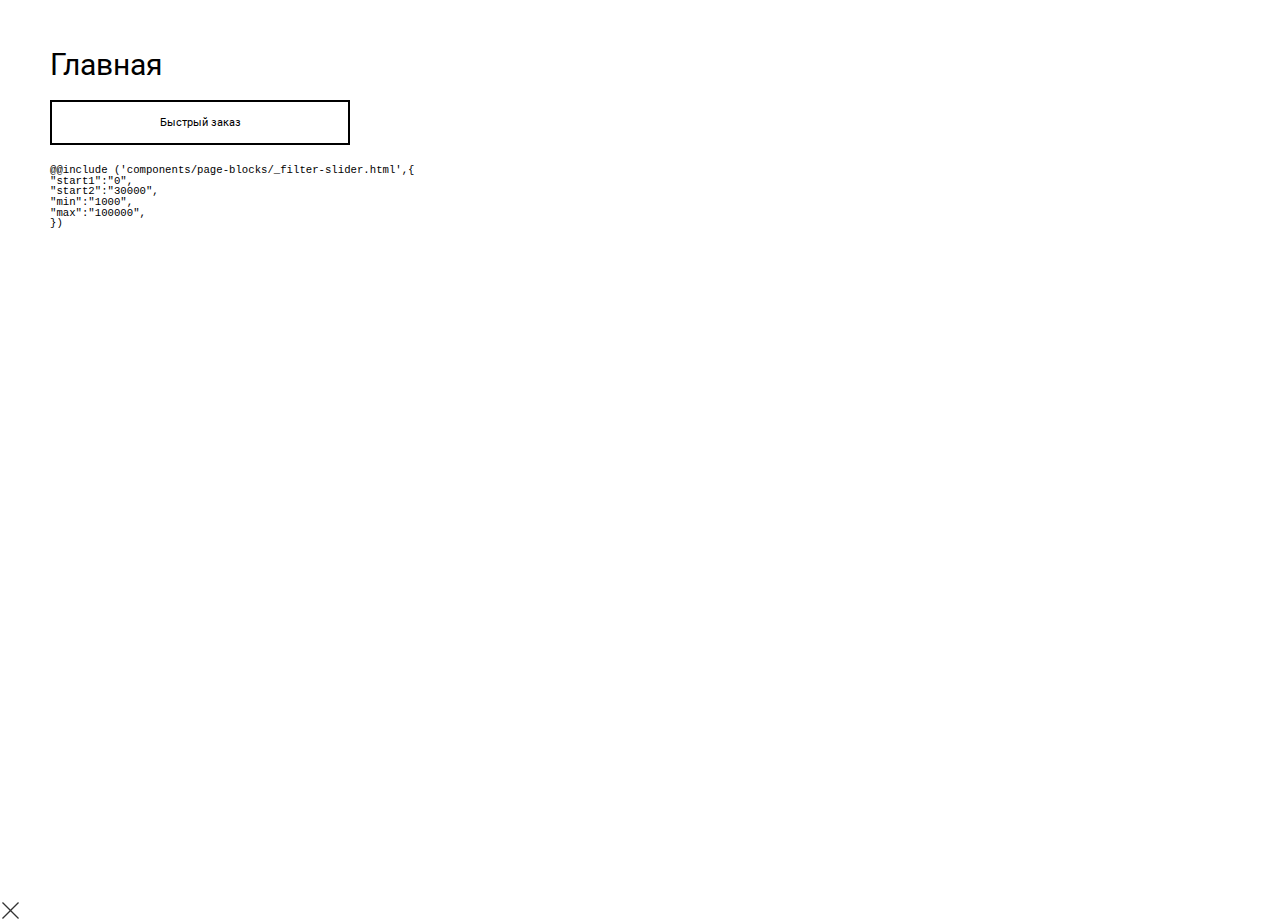
==== nav.html @ 78b5b7c9 "first commit" ====
<!DOCTYPE html>
<html lang="ru">

<head>
    <meta charset="UTF-8">
    <meta name="viewport" content="width=device-width, initial-scale=1.0">
    <meta name="description" content="">
    <meta name="keywords" content="">
    <link rel="stylesheet" href="css/libs.min.css">
    <link rel="stylesheet" href="css/style.min.css">
    <title>Главная</title>
</head>


<style>
    .wrapper a {
        font-size: 30px;
        text-transform: capitalize;
    }

    .wrapper button {
        margin-bottom: 25px;
        width: 300px;
        height: 45px;
    }
</style>

<body class="m-page">

    <div class="wrapper" style="padding: 50px;">
        <a href="index.html" style="display: block; margin-bottom: 20px;">
            Главная
        </a>




        <button style="border: 2px solid #000;margin-bottom: 20px;" data-bs-toggle="modal" data-bs-target="#quickOrder">
            Быстрый заказ
        </button>


        <code>

            @@include
            ('components/page-blocks/_filter-slider.html',{ <br>
            "start1":"0", <br>
            "start2":"30000", <br>
            "min":"1000", <br>
            "max":"100000", <br>
            })

        </code>
    </div>







    <div class="modal" id="quickOrder" aria-hidden="true">
        <div class="modal-dialog">
            <button type="button" class="modal__close" data-bs-dismiss="modal" aria-label="Close">
                <svg width="20" height="20" viewBox="0 0 20 20" fill="none" xmlns="http://www.w3.org/2000/svg">
                    <path fill-rule="evenodd" clip-rule="evenodd" d="M9.55401 10.5L2 2.94599L2.94599 2L10.5 9.55401L18.054 2L19 2.94599L11.446 10.5L19 18.054L18.054 19L10.5 11.446L2.94599 19L2 18.054L9.55401 10.5Z" fill="#333333" />
                </svg>
            </button>



        </div>
    </div>


    <!-- <div class="modal-backdrop show"></div> -->
    <!--  -->
    <script src="js/libs.min.js"></script>
    <script src="js/main.min.js"></script>

</body>

</html>
---- css/libs.min.css ----
@font-face{font-family:'swiper-icons';src:url("data:application/font-woff;charset=utf-8;base64, [base64]//wADZ2x5ZgAAAywAAADMAAAD2MHtryVoZWFkAAABbAAAADAAAAA2E2+eoWhoZWEAAAGcAAAAHwAAACQC9gDzaG10eAAAAigAAAAZAAAArgJkABFsb2NhAAAC0AAAAFoAAABaFQAUGG1heHAAAAG8AAAAHwAAACAAcABAbmFtZQAAA/gAAAE5AAACXvFdBwlwb3N0AAAFNAAAAGIAAACE5s74hXjaY2BkYGAAYpf5Hu/j+W2+MnAzMYDAzaX6QjD6/4//Bxj5GA8AuRwMYGkAPywL13jaY2BkYGA88P8Agx4j+/8fQDYfA1AEBWgDAIB2BOoAeNpjYGRgYNBh4GdgYgABEMnIABJzYNADCQAACWgAsQB42mNgYfzCOIGBlYGB0YcxjYGBwR1Kf2WQZGhhYGBiYGVmgAFGBiQQkOaawtDAoMBQxXjg/wEGPcYDDA4wNUA2CCgwsAAAO4EL6gAAeNpj2M0gyAACqxgGNWBkZ2D4/wMA+xkDdgAAAHjaY2BgYGaAYBkGRgYQiAHyGMF8FgYHIM3DwMHABGQrMOgyWDLEM1T9/w8UBfEMgLzE////P/5//f/V/xv+r4eaAAeMbAxwIUYmIMHEgKYAYjUcsDAwsLKxc3BycfPw8jEQA/[base64]/uznmfPFBNODM2K7MTQ45YEAZqGP81AmGGcF3iPqOop0r1SPTaTbVkfUe4HXj97wYE+yNwWYxwWu4v1ugWHgo3S1XdZEVqWM7ET0cfnLGxWfkgR42o2PvWrDMBSFj/IHLaF0zKjRgdiVMwScNRAoWUoH78Y2icB/yIY09An6AH2Bdu/UB+yxopYshQiEvnvu0dURgDt8QeC8PDw7Fpji3fEA4z/PEJ6YOB5hKh4dj3EvXhxPqH/SKUY3rJ7srZ4FZnh1PMAtPhwP6fl2PMJMPDgeQ4rY8YT6Gzao0eAEA409DuggmTnFnOcSCiEiLMgxCiTI6Cq5DZUd3Qmp10vO0LaLTd2cjN4fOumlc7lUYbSQcZFkutRG7g6JKZKy0RmdLY680CDnEJ+UMkpFFe1RN7nxdVpXrC4aTtnaurOnYercZg2YVmLN/d/gczfEimrE/fs/bOuq29Zmn8tloORaXgZgGa78yO9/cnXm2BpaGvq25Dv9S4E9+5SIc9PqupJKhYFSSl47+Qcr1mYNAAAAeNptw0cKwkAAAMDZJA8Q7OUJvkLsPfZ6zFVERPy8qHh2YER+3i/BP83vIBLLySsoKimrqKqpa2hp6+jq6RsYGhmbmJqZSy0sraxtbO3sHRydnEMU4uR6yx7JJXveP7WrDycAAAAAAAH//wACeNpjYGRgYOABYhkgZgJCZgZNBkYGLQZtIJsFLMYAAAw3ALgAeNolizEKgDAQBCchRbC2sFER0YD6qVQiBCv/H9ezGI6Z5XBAw8CBK/m5iQQVauVbXLnOrMZv2oLdKFa8Pjuru2hJzGabmOSLzNMzvutpB3N42mNgZGBg4GKQYzBhYMxJLMlj4GBgAYow/P/PAJJhLM6sSoWKfWCAAwDAjgbRAAB42mNgYGBkAIIbCZo5IPrmUn0hGA0AO8EFTQAA");font-weight:400;font-style:normal}:root{--swiper-theme-color: #007aff}.swiper{margin-left:auto;margin-right:auto;position:relative;overflow:hidden;list-style:none;padding:0;z-index:1}.swiper-vertical>.swiper-wrapper{flex-direction:column}.swiper-wrapper{position:relative;width:100%;height:100%;z-index:1;display:flex;transition-property:transform;box-sizing:content-box}.swiper-android .swiper-slide,.swiper-wrapper{transform:translate3d(0px, 0, 0)}.swiper-pointer-events{touch-action:pan-y}.swiper-pointer-events.swiper-vertical{touch-action:pan-x}.swiper-slide{flex-shrink:0;width:100%;height:100%;position:relative;transition-property:transform}.swiper-slide-invisible-blank{visibility:hidden}.swiper-autoheight,.swiper-autoheight .swiper-slide{height:auto}.swiper-autoheight .swiper-wrapper{align-items:flex-start;transition-property:transform, height}.swiper-backface-hidden .swiper-slide{transform:translateZ(0);-webkit-backface-visibility:hidden;backface-visibility:hidden}.swiper-3d,.swiper-3d.swiper-css-mode .swiper-wrapper{perspective:1200px}.swiper-3d .swiper-wrapper,.swiper-3d .swiper-slide,.swiper-3d .swiper-slide-shadow,.swiper-3d .swiper-slide-shadow-left,.swiper-3d .swiper-slide-shadow-right,.swiper-3d .swiper-slide-shadow-top,.swiper-3d .swiper-slide-shadow-bottom,.swiper-3d .swiper-cube-shadow{transform-style:preserve-3d}.swiper-3d .swiper-slide-shadow,.swiper-3d .swiper-slide-shadow-left,.swiper-3d .swiper-slide-shadow-right,.swiper-3d .swiper-slide-shadow-top,.swiper-3d .swiper-slide-shadow-bottom{position:absolute;left:0;top:0;width:100%;height:100%;pointer-events:none;z-index:10}.swiper-3d .swiper-slide-shadow{background:rgba(0,0,0,0.15)}.swiper-3d .swiper-slide-shadow-left{background-image:linear-gradient(to left, rgba(0,0,0,0.5), rgba(0,0,0,0))}.swiper-3d .swiper-slide-shadow-right{background-image:linear-gradient(to right, rgba(0,0,0,0.5), rgba(0,0,0,0))}.swiper-3d .swiper-slide-shadow-top{background-image:linear-gradient(to top, rgba(0,0,0,0.5), rgba(0,0,0,0))}.swiper-3d .swiper-slide-shadow-bottom{background-image:linear-gradient(to bottom, rgba(0,0,0,0.5), rgba(0,0,0,0))}.swiper-css-mode>.swiper-wrapper{overflow:auto;scrollbar-width:none;-ms-overflow-style:none}.swiper-css-mode>.swiper-wrapper::-webkit-scrollbar{display:none}.swiper-css-mode>.swiper-wrapper>.swiper-slide{scroll-snap-align:start start}.swiper-horizontal.swiper-css-mode>.swiper-wrapper{scroll-snap-type:x mandatory}.swiper-vertical.swiper-css-mode>.swiper-wrapper{scroll-snap-type:y mandatory}.swiper-centered>.swiper-wrapper::before{content:'';flex-shrink:0;order:9999}.swiper-centered.swiper-horizontal>.swiper-wrapper>.swiper-slide:first-child{margin-inline-start:var(--swiper-centered-offset-before)}.swiper-centered.swiper-horizontal>.swiper-wrapper::before{height:100%;min-height:1px;width:var(--swiper-centered-offset-after)}.swiper-centered.swiper-vertical>.swiper-wrapper>.swiper-slide:first-child{margin-block-start:var(--swiper-centered-offset-before)}.swiper-centered.swiper-vertical>.swiper-wrapper::before{width:100%;min-width:1px;height:var(--swiper-centered-offset-after)}.swiper-centered>.swiper-wrapper>.swiper-slide{scroll-snap-align:center center}.swiper-virtual .swiper-slide{-webkit-backface-visibility:hidden;transform:translateZ(0)}.swiper-virtual.swiper-css-mode .swiper-wrapper::after{content:'';position:absolute;left:0;top:0;pointer-events:none}.swiper-virtual.swiper-css-mode.swiper-horizontal .swiper-wrapper::after{height:1px;width:var(--swiper-virtual-size)}.swiper-virtual.swiper-css-mode.swiper-vertical .swiper-wrapper::after{width:1px;height:var(--swiper-virtual-size)}:root{--swiper-navigation-size: 44px}.swiper-button-prev,.swiper-button-next{position:absolute;top:50%;width:calc(var(--swiper-navigation-size) / 44 * 27);height:var(--swiper-navigation-size);margin-top:calc(0px - (var(--swiper-navigation-size) / 2));z-index:10;cursor:pointer;display:flex;align-items:center;justify-content:center;color:var(--swiper-navigation-color, var(--swiper-theme-color))}.swiper-button-prev.swiper-button-disabled,.swiper-button-next.swiper-button-disabled{opacity:0.35;cursor:auto;pointer-events:none}.swiper-button-prev:after,.swiper-button-next:after{font-family:swiper-icons;font-size:var(--swiper-navigation-size);text-transform:none !important;letter-spacing:0;text-transform:none;font-variant:initial;line-height:1}.swiper-button-prev,.swiper-rtl .swiper-button-next{left:10px;right:auto}.swiper-button-prev:after,.swiper-rtl .swiper-button-next:after{content:'prev'}.swiper-button-next,.swiper-rtl .swiper-button-prev{right:10px;left:auto}.swiper-button-next:after,.swiper-rtl .swiper-button-prev:after{content:'next'}.swiper-button-lock{display:none}.swiper-pagination{position:absolute;text-align:center;transition:300ms opacity;transform:translate3d(0, 0, 0);z-index:10}.swiper-pagination.swiper-pagination-hidden{opacity:0}.swiper-pagination-fraction,.swiper-pagination-custom,.swiper-horizontal>.swiper-pagination-bullets,.swiper-pagination-bullets.swiper-pagination-horizontal{bottom:10px;left:0;width:100%}.swiper-pagination-bullets-dynamic{overflow:hidden;font-size:0}.swiper-pagination-bullets-dynamic .swiper-pagination-bullet{transform:scale(0.33);position:relative}.swiper-pagination-bullets-dynamic .swiper-pagination-bullet-active{transform:scale(1)}.swiper-pagination-bullets-dynamic .swiper-pagination-bullet-active-main{transform:scale(1)}.swiper-pagination-bullets-dynamic .swiper-pagination-bullet-active-prev{transform:scale(0.66)}.swiper-pagination-bullets-dynamic .swiper-pagination-bullet-active-prev-prev{transform:scale(0.33)}.swiper-pagination-bullets-dynamic .swiper-pagination-bullet-active-next{transform:scale(0.66)}.swiper-pagination-bullets-dynamic .swiper-pagination-bullet-active-next-next{transform:scale(0.33)}.swiper-pagination-bullet{width:var(--swiper-pagination-bullet-width, var(--swiper-pagination-bullet-size, 8px));height:var(--swiper-pagination-bullet-height, var(--swiper-pagination-bullet-size, 8px));display:inline-block;border-radius:50%;background:var(--swiper-pagination-bullet-inactive-color, #000);opacity:var(--swiper-pagination-bullet-inactive-opacity, 0.2)}button.swiper-pagination-bullet{border:none;margin:0;padding:0;box-shadow:none;-webkit-appearance:none;appearance:none}.swiper-pagination-clickable .swiper-pagination-bullet{cursor:pointer}.swiper-pagination-bullet:only-child{display:none !important}.swiper-pagination-bullet-active{opacity:var(--swiper-pagination-bullet-opacity, 1);background:var(--swiper-pagination-color, var(--swiper-theme-color))}.swiper-vertical>.swiper-pagination-bullets,.swiper-pagination-vertical.swiper-pagination-bullets{right:10px;top:50%;transform:translate3d(0px, -50%, 0)}.swiper-vertical>.swiper-pagination-bullets .swiper-pagination-bullet,.swiper-pagination-vertical.swiper-pagination-bullets .swiper-pagination-bullet{margin:var(--swiper-pagination-bullet-vertical-gap, 6px) 0;display:block}.swiper-vertical>.swiper-pagination-bullets.swiper-pagination-bullets-dynamic,.swiper-pagination-vertical.swiper-pagination-bullets.swiper-pagination-bullets-dynamic{top:50%;transform:translateY(-50%);width:8px}.swiper-vertical>.swiper-pagination-bullets.swiper-pagination-bullets-dynamic .swiper-pagination-bullet,.swiper-pagination-vertical.swiper-pagination-bullets.swiper-pagination-bullets-dynamic .swiper-pagination-bullet{display:inline-block;transition:200ms transform, 200ms top}.swiper-horizontal>.swiper-pagination-bullets .swiper-pagination-bullet,.swiper-pagination-horizontal.swiper-pagination-bullets .swiper-pagination-bullet{margin:0 var(--swiper-pagination-bullet-horizontal-gap, 4px)}.swiper-horizontal>.swiper-pagination-bullets.swiper-pagination-bullets-dynamic,.swiper-pagination-horizontal.swiper-pagination-bullets.swiper-pagination-bullets-dynamic{left:50%;transform:translateX(-50%);white-space:nowrap}.swiper-horizontal>.swiper-pagination-bullets.swiper-pagination-bullets-dynamic .swiper-pagination-bullet,.swiper-pagination-horizontal.swiper-pagination-bullets.swiper-pagination-bullets-dynamic .swiper-pagination-bullet{transition:200ms transform, 200ms left}.swiper-horizontal.swiper-rtl>.swiper-pagination-bullets-dynamic .swiper-pagination-bullet{transition:200ms transform, 200ms right}.swiper-pagination-progressbar{background:rgba(0,0,0,0.25);position:absolute}.swiper-pagination-progressbar .swiper-pagination-progressbar-fill{background:var(--swiper-pagination-color, var(--swiper-theme-color));position:absolute;left:0;top:0;width:100%;height:100%;transform:scale(0);transform-origin:left top}.swiper-rtl .swiper-pagination-progressbar .swiper-pagination-progressbar-fill{transform-origin:right top}.swiper-horizontal>.swiper-pagination-progressbar,.swiper-pagination-progressbar.swiper-pagination-horizontal,.swiper-vertical>.swiper-pagination-progressbar.swiper-pagination-progressbar-opposite,.swiper-pagination-progressbar.swiper-pagination-vertical.swiper-pagination-progressbar-opposite{width:100%;height:4px;left:0;top:0}.swiper-vertical>.swiper-pagination-progressbar,.swiper-pagination-progressbar.swiper-pagination-vertical,.swiper-horizontal>.swiper-pagination-progressbar.swiper-pagination-progressbar-opposite,.swiper-pagination-progressbar.swiper-pagination-horizontal.swiper-pagination-progressbar-opposite{width:4px;height:100%;left:0;top:0}.swiper-pagination-lock{display:none}.swiper-scrollbar{border-radius:10px;position:relative;-ms-touch-action:none;background:rgba(0,0,0,0.1)}.swiper-horizontal>.swiper-scrollbar{position:absolute;left:1%;bottom:3px;z-index:50;height:5px;width:98%}.swiper-vertical>.swiper-scrollbar{position:absolute;right:3px;top:1%;z-index:50;width:5px;height:98%}.swiper-scrollbar-drag{height:100%;width:100%;position:relative;background:rgba(0,0,0,0.5);border-radius:10px;left:0;top:0}.swiper-scrollbar-cursor-drag{cursor:move}.swiper-scrollbar-lock{display:none}.swiper-zoom-container{width:100%;height:100%;display:flex;justify-content:center;align-items:center;text-align:center}.swiper-zoom-container>img,.swiper-zoom-container>svg,.swiper-zoom-container>canvas{max-width:100%;max-height:100%;object-fit:contain}.swiper-slide-zoomed{cursor:move}.swiper-lazy-preloader{width:42px;height:42px;position:absolute;left:50%;top:50%;margin-left:-21px;margin-top:-21px;z-index:10;transform-origin:50%;box-sizing:border-box;border:4px solid var(--swiper-preloader-color, var(--swiper-theme-color));border-radius:50%;border-top-color:transparent}.swiper-slide-visible .swiper-lazy-preloader{animation:swiper-preloader-spin 1s infinite linear}.swiper-lazy-preloader-white{--swiper-preloader-color: #fff}.swiper-lazy-preloader-black{--swiper-preloader-color: #000}@keyframes swiper-preloader-spin{0%{transform:rotate(0deg)}100%{transform:rotate(360deg)}}.swiper .swiper-notification{position:absolute;left:0;top:0;pointer-events:none;opacity:0;z-index:-1000}.swiper-free-mode>.swiper-wrapper{transition-timing-function:ease-out;margin:0 auto}.swiper-grid>.swiper-wrapper{flex-wrap:wrap}.swiper-grid-column>.swiper-wrapper{flex-wrap:wrap;flex-direction:column}.swiper-fade.swiper-free-mode .swiper-slide{transition-timing-function:ease-out}.swiper-fade .swiper-slide{pointer-events:none;transition-property:opacity}.swiper-fade .swiper-slide .swiper-slide{pointer-events:none}.swiper-fade .swiper-slide-active,.swiper-fade .swiper-slide-active .swiper-slide-active{pointer-events:auto}.swiper-cube{overflow:visible}.swiper-cube .swiper-slide{pointer-events:none;-webkit-backface-visibility:hidden;backface-visibility:hidden;z-index:1;visibility:hidden;transform-origin:0 0;width:100%;height:100%}.swiper-cube .swiper-slide .swiper-slide{pointer-events:none}.swiper-cube.swiper-rtl .swiper-slide{transform-origin:100% 0}.swiper-cube .swiper-slide-active,.swiper-cube .swiper-slide-active .swiper-slide-active{pointer-events:auto}.swiper-cube .swiper-slide-active,.swiper-cube .swiper-slide-next,.swiper-cube .swiper-slide-prev,.swiper-cube .swiper-slide-next+.swiper-slide{pointer-events:auto;visibility:visible}.swiper-cube .swiper-slide-shadow-top,.swiper-cube .swiper-slide-shadow-bottom,.swiper-cube .swiper-slide-shadow-left,.swiper-cube .swiper-slide-shadow-right{z-index:0;-webkit-backface-visibility:hidden;backface-visibility:hidden}.swiper-cube .swiper-cube-shadow{position:absolute;left:0;bottom:0px;width:100%;height:100%;opacity:0.6;z-index:0}.swiper-cube .swiper-cube-shadow:before{content:'';background:#000;position:absolute;left:0;top:0;bottom:0;right:0;filter:blur(50px)}.swiper-flip{overflow:visible}.swiper-flip .swiper-slide{pointer-events:none;-webkit-backface-visibility:hidden;backface-visibility:hidden;z-index:1}.swiper-flip .swiper-slide .swiper-slide{pointer-events:none}.swiper-flip .swiper-slide-active,.swiper-flip .swiper-slide-active .swiper-slide-active{pointer-events:auto}.swiper-flip .swiper-slide-shadow-top,.swiper-flip .swiper-slide-shadow-bottom,.swiper-flip .swiper-slide-shadow-left,.swiper-flip .swiper-slide-shadow-right{z-index:0;-webkit-backface-visibility:hidden;backface-visibility:hidden}.swiper-creative .swiper-slide{-webkit-backface-visibility:hidden;backface-visibility:hidden;overflow:hidden;transition-property:transform, opacity, height}.swiper-cards{overflow:visible}.swiper-cards .swiper-slide{transform-origin:center bottom;-webkit-backface-visibility:hidden;backface-visibility:hidden;overflow:hidden}

/*# sourceMappingURL=../sourcemaps/libs.min.css.map */
---- css/style.min.css ----
@font-face{font-family:Roboto;src:url(../fonts/Roboto-Light.woff) format("woff"),url(../fonts/Roboto-Light.woff2) format("woff2");font-weight:300;font-style:normal;font-display:swap}@font-face{font-family:Roboto;src:url(../fonts/Roboto-Regular.woff) format("woff"),url(../fonts/Roboto-Regular.woff2) format("woff2");font-weight:400;font-style:normal;font-display:swap}@font-face{font-family:Roboto;src:url(../fonts/Roboto-Medium.woff) format("woff"),url(../fonts/Roboto-Medium.woff2) format("woff2");font-weight:500;font-style:normal;font-display:swap}@font-face{font-family:Roboto;src:url(../fonts/Roboto-Bold.woff) format("woff"),url(../fonts/Roboto-Bold.woff2) format("woff2");font-weight:700;font-style:normal;font-display:swap}*,::after,::before{margin:0;padding:0;-webkit-box-sizing:border-box;box-sizing:border-box;-webkit-font-smoothing:antialiased!important;-webkit-tap-highlight-color:transparent;outline:0!important}h1,h2,h3,h4,h5,h6{font-weight:400}a,body,div,form,h1,h2,h3,h4,h5,li,p,ul{margin:0;padding:0;border:0;text-decoration:none;line-height:1}button,input,textarea{outline:0!important;-webkit-transition:.125s;-o-transition:.125s;transition:.125s;font-family:inherit}input:active,input[type=checkbox]:focus,input[type=file]:focus,input[type=radio]:focus,input[type=text]:focus{outline:0!important}::-webkit-input-placeholder{color:#222}::-moz-placeholder{color:#222}:-moz-placeholder{color:#222}:-ms-input-placeholder{color:#222}input::-webkit-inner-spin-button,input::-webkit-outer-spin-button{-webkit-appearance:none;margin:0}input[type=number]{-moz-appearance:textfield}html{height:100%;scroll-behavior:smooth;width:100%}svg{-ms-flex-negative:0;flex-shrink:0}path,svg{-webkit-transition:.125s;-o-transition:.125s;transition:.125s}a{color:inherit;text-decoration:none;-webkit-transition:125ms;-o-transition:125ms;transition:125ms}a:focus,a:hover{text-decoration:none!important}li,ul{margin:0;padding:0;list-style:none}i{line-height:100%}fieldset{min-width:0;padding:0;margin:0;border:0}button{cursor:pointer;border:none;outline:0;-webkit-box-sizing:border-box;box-sizing:border-box;-webkit-transition:125ms;-o-transition:125ms;transition:125ms;background-color:inherit;font-size:1em}.swiper-button-next,.swiper-button-prev{z-index:2}.swiper-button-next::after,.swiper-button-prev::after{display:none}img{-webkit-user-select:none;-moz-user-select:none;-o-user-select:none;-ms-user-select:none;user-select:none}html.fixed-body{overflow-y:hidden}.wrapper{min-height:100vh;display:-webkit-box;display:-ms-flexbox;display:flex;-webkit-box-orient:vertical;-webkit-box-direction:normal;-ms-flex-direction:column;flex-direction:column;-ms-flex-negative:0;flex-shrink:0}.content{-webkit-box-flex:1;-ms-flex-positive:1;flex-grow:1;display:-webkit-box;display:-ms-flexbox;display:flex;-webkit-box-orient:vertical;-webkit-box-direction:normal;-ms-flex-direction:column;flex-direction:column;width:100%}.m-page{width:calc(100vw - (100vw - 100%));overflow-x:hidden;font-family:Roboto,sans-serif;font-weight:400;color:#000;font-size:calc(1920px * (16 / 1920))}@media screen and (max-width:1920px){.m-page{font-size:calc(100vw * (16 / 1920))}}.m-page.fixed-body,.m-page.fixed-body2{overflow-y:hidden;padding-right:var(--scrollWidth)}.container{max-width:1920px;width:100%;margin:0 auto;padding:0 4.75em}a:hover{color:#e0812a}@media screen and (max-width:992px){.m-page{font-size:calc(100vw * (16 / 768))}.container{padding:0 1.125em}}@media screen and (max-width:576px){.m-page{font-size:calc(100vw * (16 / 360))}.container{padding:0 .44em}}.text34{font-size:2.125em;line-height:124%}.text20{font-size:1.25em;line-height:120%}.text19{font-size:1.1875em;line-height:120%}.text18{font-size:1.125em;line-height:120%}.text17{font-size:1.0625em;line-height:120%}.text16{font-size:1em;line-height:150%}.text15{font-size:.9375em;line-height:120%}.text14{font-size:.875em;line-height:143%}.text13{font-size:.8125em;line-height:120%}.text12{font-size:.75em;line-height:120%}.text11{font-size:.6875em;line-height:120%}.text10{font-size:.625em;line-height:120%}.extra-bold-text{font-weight:800}.bold-text{font-weight:700}.semi-bold-text{font-weight:600}.medium-text{font-weight:500}.regular-text{font-weight:400}.light-text{font-weight:300}.m-btn{display:-webkit-box;display:-ms-flexbox;display:flex;-webkit-box-align:center;-ms-flex-align:center;align-items:center;-webkit-box-pack:center;-ms-flex-pack:center;justify-content:center;-webkit-transition:.225s ease-out;-o-transition:.225s ease-out;transition:.225s ease-out;padding:0 2em;height:3.75em;font-weight:500;border-radius:.75em}.m-btn:focus{-webkit-box-shadow:none;box-shadow:none}.m-btn span{font-size:1.125em;line-height:111%}.m-btn-primary{background-color:#e0812a;color:#fff}.m-btn-primary:hover{background-color:#bc681b;color:#fff}.m-btn-gray{background-color:#dbdbdb;color:#fff}.m-btn-gray:hover{background-color:#c2c2c2;color:#fff}.fg{position:relative;margin:0}.fg input{border-radius:1em;border:1px solid #f5f5f5;padding:0 1.25em;height:4em;width:100%;font-size:.75em;background-color:#f5f5f5;color:#000}.fg input::-webkit-input-placeholder{color:rgba(62,50,50,.75)}.fg input::-moz-placeholder{color:rgba(62,50,50,.75)}.fg input:-ms-input-placeholder{color:rgba(62,50,50,.75)}.fg input::-ms-input-placeholder{color:rgba(62,50,50,.75)}.fg input::placeholder{color:rgba(62,50,50,.75)}.fg input:focus{border-color:#e0812a}.check{position:relative}.check input{position:absolute;opacity:0;width:100%;height:100%;left:0;top:0;z-index:2;cursor:pointer}.check input:checked+label::before{border:3px solid #fff}.check input:disabled+label{color:#aaa;pointer-events:none}.check label{padding-left:40px;position:relative;min-height:20px;font-size:14px;line-height:20px;cursor:pointer}.check label:before{content:'';position:absolute;z-index:1;border-radius:2px;background:rgba(255,255,255,.01);border:1px solid rgba(255,255,255,.45);width:20px;height:20px;left:0;top:50%;-webkit-transform:translateY(-50%);-ms-transform:translateY(-50%);transform:translateY(-50%);-webkit-transition:.1s;-o-transition:.1s;transition:.1s}@media screen and (max-width:992px){.text21-tablet{font-size:1.3125em}.text20-tablet{font-size:1.25em}.text19-tablet{font-size:1.1875em}.text18-tablet{font-size:1.125em}.text17-tablet{font-size:1.0625em}.text16-tablet{font-size:1em}.text15-tablet{font-size:.9375em}.text14-tablet{font-size:.875em}.text13-tablet{font-size:.8125em}.text12-tablet{font-size:.75em}.text11-tablet{font-size:.6875em}.text10-tablet{font-size:.625em}.text8-tablet{font-size:.5em}.fg input{font-size:.5em;height:3.75em}}.m-backdrop{position:relative}.m-backdrop:after{content:'';position:absolute;top:0;left:0;width:100%;height:100%;background:rgba(0,0,0,.2);pointer-events:none;border-radius:inherit}._scale-img{overflow:hidden}._scale-img:hover img{-webkit-transform:scale(1.05);-ms-transform:scale(1.05);transform:scale(1.05)}._scale-img img{-webkit-transition:.6s;-o-transition:.6s;transition:.6s}.breadcrumbs{margin-top:60px}.breadcrumbs__item{font-size:16px;line-height:110%;position:relative;font-weight:400;display:inline}.breadcrumbs__item:last-child{font-weight:600}.breadcrumbs__item:not(:first-child){margin-left:24px}.breadcrumbs__item:not(:first-child):before{content:'';position:absolute;z-index:1;width:3.51px;height:3.51px;background-color:#e0812a;border-radius:1px;-webkit-transform:rotate(-45deg);-ms-transform:rotate(-45deg);transform:rotate(-45deg);top:7px;right:100%;margin-right:10px}.modal-backdrop.show{opacity:.7}.header{padding:2.81em 0}.header__inner{display:-webkit-box;display:-ms-flexbox;display:flex;-webkit-box-align:center;-ms-flex-align:center;align-items:center;-webkit-box-pack:justify;-ms-flex-pack:justify;justify-content:space-between}.header__logo{display:block;width:10.88em}.header__logo img{width:100%;display:block}.header .m-search{width:24.9375em;max-width:100%;margin-right:1.56em}.m-rect{width:3em;height:3em;border-radius:.75em;display:-webkit-box;display:-ms-flexbox;display:flex;-webkit-box-align:center;-ms-flex-align:center;align-items:center;-webkit-box-pack:center;-ms-flex-pack:center;justify-content:center;background-color:#f5f5f5}.menu{display:-webkit-box;display:-ms-flexbox;display:flex;-webkit-box-align:center;-ms-flex-align:center;align-items:center}.menu__favourite{margin-left:4.06em}.menu__favourite:hover{background-color:#e0812a}.menu__favourite:hover path{fill:#fff}.menu__favourite svg{width:1.25em;height:auto}.menu-user{display:-webkit-box;display:-ms-flexbox;display:flex;-webkit-box-align:center;-ms-flex-align:center;align-items:center}.menu-user__img{margin-right:.5em}.menu-user__img img{width:100%;height:100%;-o-object-fit:cover;object-fit:cover;border-radius:inherit}.menu-user__btn{margin-left:.5em;display:-webkit-box;display:-ms-flexbox;display:flex;-webkit-box-align:center;-ms-flex-align:center;align-items:center;-webkit-box-pack:center;-ms-flex-pack:center;justify-content:center;width:1em}.menu-user__btn svg{width:100%;height:auto}.menu-user__btn:hover path{fill:#e0812a}.m-search{position:relative}.m-search__confirm,.m-search__more{position:absolute;top:50%;-webkit-transform:translateY(-50%);-ms-transform:translateY(-50%);transform:translateY(-50%);width:1.25em;display:-webkit-box;display:-ms-flexbox;display:flex;-webkit-box-align:center;-ms-flex-align:center;align-items:center;-webkit-box-pack:center;-ms-flex-pack:center;justify-content:center}.m-search__confirm svg,.m-search__more svg{width:100%;height:auto}.m-search__confirm:hover path,.m-search__more:hover path{fill:#e0812a}.m-search__more{left:1em}.m-search__confirm{right:1em;width:1.375em}.m-search__field input{padding:0 4.67em}.burger,.mob-menu,.mob-menu__bg,.tab-content{display:none}.tab-content._active{display:block}@media screen and (max-width:992px){.header{padding:1.44em 0}.header__logo{width:6.8125em}.header .m-search{width:15.6em;margin-right:1.56em}.m-rect{width:1.875em;height:1.875em;border-radius:.47em}.menu__favourite{margin-left:2.58em}.menu__favourite svg{width:.875em}.menu-user__img{margin-right:.3125em}.menu-user__btn{width:.6875em;margin-left:.3125em}.m-search__confirm,.m-search__more{width:.875em}.m-search__more{left:.625em}.m-search__confirm{right:.625em}}@media screen and (max-width:576px){.header{padding:1.69em 0 1.56em;position:relative;z-index:10}.header__inner{-webkit-box-pack:center;-ms-flex-pack:center;justify-content:center;position:relative}.header__logo{width:9em}.header._open .mob-menu{opacity:1;pointer-events:unset}.header._open .mob-menu__bg{display:block}.menu{display:none}.burger{display:-webkit-box;display:-ms-flexbox;display:flex;-webkit-box-align:center;-ms-flex-align:center;align-items:center;-webkit-box-pack:center;-ms-flex-pack:center;justify-content:center;width:2.3125em;height:2.3125em;position:absolute;top:50%;right:0;-webkit-transform:translateY(-50%);-ms-transform:translateY(-50%);transform:translateY(-50%);border-radius:.125em}.burger img{width:1.5em}.mob-menu{position:fixed;bottom:0;left:0;width:100%;min-height:22.0625em;background:#fff;-webkit-box-shadow:0 0 32px 0 rgba(0,0,0,.07);box-shadow:0 0 32px 0 rgba(0,0,0,.07);z-index:11;display:-webkit-box;display:-ms-flexbox;display:flex;-webkit-box-orient:vertical;-webkit-box-direction:normal;-ms-flex-direction:column;flex-direction:column;padding:.81em .75em .69em;opacity:0;pointer-events:none;-webkit-transition:.3s;-o-transition:.3s;transition:.3s}.mob-menu__bg{background:rgba(0,0,0,.5);position:fixed;top:0;left:0;width:100%;height:calc(100 * var(--vh));z-index:10}.mob-menu__tabs{display:-webkit-box;display:-ms-flexbox;display:flex;margin-top:auto;padding-top:.375em}.mob-menu__link,.mob-menu__title{display:-webkit-box;display:-ms-flexbox;display:flex;-webkit-box-align:center;-ms-flex-align:center;align-items:center}.mob-menu__link:before,.mob-menu__title:before{content:'';-ms-flex-negative:0;flex-shrink:0;width:.15631em;height:.39075em;border-radius:.46888em;margin-right:.23em;background-color:#e0812a;-webkit-transition:.3s;-o-transition:.3s;transition:.3s}.mob-menu__title{padding:1em 0;border-bottom:1px solid #e6e6e6;margin-bottom:.5em}.mob-menu__items{width:calc(100% + 1.5em);margin-left:-.75em;padding-right:.25em}.mob-menu__links{display:grid;grid-template-columns:100%;gap:.25em;padding-right:.375em;max-height:14em;overflow-y:auto}.mob-menu__links::-webkit-scrollbar{width:.125em;height:.125em}.mob-menu__links::-webkit-scrollbar-track{background:#f0f0f0;border-radius:0}.mob-menu__links::-webkit-scrollbar-thumb{background:#e0812a}.mob-menu__link{padding:0 .875em;height:3.3125em}.mob-menu__link:not(._active):before{opacity:0;margin:0;width:0}.mob-menu__link._active{background:#f8f8f8}.menu-tab{background-color:#e7e7e7;width:2.3125em;height:2.3125em;display:-webkit-box;display:-ms-flexbox;display:flex;-webkit-box-align:center;-ms-flex-align:center;align-items:center;-webkit-box-pack:center;-ms-flex-pack:center;justify-content:center;-webkit-box-orient:vertical;-webkit-box-direction:normal;-ms-flex-direction:column;flex-direction:column;font-weight:500;border-radius:.125em;color:#fff;margin-right:.875em;-webkit-transition:.3s;-o-transition:.3s;transition:.3s}.menu-tab._active{background-color:#e0812a}.menu-tab__icon{height:.625em;margin-bottom:.5em;display:-webkit-box;display:-ms-flexbox;display:flex;-webkit-box-align:end;-ms-flex-align:end;align-items:flex-end;-webkit-box-pack:center;-ms-flex-pack:center;justify-content:center}.menu-tab__icon img{height:100%;width:auto}.menu-tab__icon._small img{height:.5em}.menu-tab__title{font-size:.375em;letter-spacing:.00975em}}.footer{padding:5.94em 0 3em;background:#212830;color:#fff;margin-top:4.5em}.footer__top{display:-webkit-box;display:-ms-flexbox;display:flex;-webkit-box-pack:end;-ms-flex-pack:end;justify-content:flex-end}.footer__logo{width:12.625em;display:block;margin-right:auto}.footer__logo img{width:100%;display:block}.footer__bottom{display:-webkit-box;display:-ms-flexbox;display:flex;-webkit-box-align:center;-ms-flex-align:center;align-items:center;-webkit-box-pack:justify;-ms-flex-pack:justify;justify-content:space-between;padding:1.25em 0;border-top:1px solid rgba(126,134,142,.1);margin-top:3.19em}.footer__links{display:-webkit-box;display:-ms-flexbox;display:flex;-webkit-box-align:center;-ms-flex-align:center;align-items:center}.footer__link{color:#7e868e}.footer__link:not(:last-child){margin:0 7.8em 0 0}.footer__link span{font-size:.75em;line-height:125%}.footer-nav{margin-left:6.25em;min-width:10.6em}.footer-nav__title{font-weight:700}.footer-nav__title span{font-size:1.3125em;line-height:143%}.footer-nav__links{margin-top:2.5em;display:-webkit-box;display:-ms-flexbox;display:flex;-webkit-box-orient:vertical;-webkit-box-direction:normal;-ms-flex-direction:column;flex-direction:column;-webkit-box-align:start;-ms-flex-align:start;align-items:flex-start}.footer-nav__link:not(:last-child){margin:0 0 1.19em}.footer-nav__social{display:-webkit-box;display:-ms-flexbox;display:flex;-webkit-box-align:center;-ms-flex-align:center;align-items:center}.footer-nav__social:not(:last-child){margin:0 0 1.875em}.footer-nav__social svg{width:1.25em;height:auto;margin-right:.875em}.footer-nav__link span,.footer-nav__social span{font-size:.875em;line-height:150%}.footer-nav a.footer-nav__social:hover path{fill:#e0812a}.socials{display:-webkit-box;display:-ms-flexbox;display:flex;-webkit-box-align:center;-ms-flex-align:center;align-items:center}.socials__item{width:1.875em;-ms-flex-negative:0;flex-shrink:0}.socials__item:not(:last-child){margin:0 1.38em 0 0}.socials__item img{width:100%;display:block;-webkit-transition:.3s;-o-transition:.3s;transition:.3s}.socials__item:hover img{-webkit-transform:translateY(-20%);-ms-transform:translateY(-20%);transform:translateY(-20%)}@media screen and (max-width:992px){.footer{padding:2.5em 0 1.25em}.footer__top{-webkit-box-pack:justify;-ms-flex-pack:justify;justify-content:space-between}.footer__logo{margin-right:0;width:8em}.footer__bottom{padding-bottom:0}.footer__link:not(:last-child){margin:0 1.56em 0 0}.footer__link span{font-size:.47em}.footer-nav{min-width:unset;margin:0}.footer-nav__title span{font-size:.82em}.footer-nav__links{margin-top:1.56em}.footer-nav__link:not(:last-child),.footer-nav__social:not(:last-child){margin:0 0 .74em}.footer-nav__link span,.footer-nav__social span{font-size:.54em}.footer-nav__link svg,.footer-nav__social svg{width:.8125em;margin-right:.5em}.footer-nav__social:not(:last-child){margin:0 0 1em}.socials__item{width:1.1875em}.socials__item:not(:last-child){margin:0 .86em 0 0}}@media screen and (max-width:576px){.footer{padding:3.25em 0 2.4em}.footer__top{-webkit-box-align:center;-ms-flex-align:center;align-items:center;-webkit-box-orient:vertical;-webkit-box-direction:normal;-ms-flex-direction:column;flex-direction:column}.footer__bottom{-webkit-box-orient:vertical;-webkit-box-direction:normal;-ms-flex-direction:column;flex-direction:column;border:none;padding:0;margin-top:3em}.footer__links{display:none}.footer-nav{text-align:center;margin:2.29em 0 0}.footer-nav__links{-webkit-box-align:center;-ms-flex-align:center;align-items:center}.socials__item{width:2.04em}.socials__item:not(:last-child){margin:0 1.5em 0 0}}.categories{margin-bottom:2.6875em}.categories__inner{display:grid;grid-template-columns:repeat(9,calc(100% / 9 - 1.5em * 8 / 9));gap:1.5em;padding:.625em 1.44em;border-radius:.75em;background-color:#e0812a}.category-card{border-radius:.75em;color:#fff}.category-card:hover{color:rgba(255,255,255,.7)}.category-card__img{border-radius:.75em;position:relative;padding-bottom:28.2%;display:block;-webkit-filter:blur(2.5px);filter:blur(2.5px)}.category-card__img img{position:absolute;top:0;left:0;width:100%;height:100%;-o-object-fit:cover;object-fit:cover;border-radius:inherit}.category-card__title{position:absolute;top:50%;left:50%;-webkit-transform:translate(-50%,-50%);-ms-transform:translate(-50%,-50%);transform:translate(-50%,-50%);width:100%;text-align:center;z-index:2}.banner{margin-top:2.69em}.banner._mt0,.banner:first-child{margin-top:0}.banner__inner{display:block;position:relative}.banner__inner:hover{color:#000}.banner__inner img{width:100%;display:block;border-radius:.75em}.banner__badge{position:absolute;top:1.25em;left:1.25em;padding:0 1.0625em;border-radius:.75em;display:-webkit-box;display:-ms-flexbox;display:flex;-webkit-box-align:center;-ms-flex-align:center;align-items:center;height:1.625em;text-transform:uppercase;font-weight:300;background-color:#f5f5f5}.main-news{margin:2.81em 0 0}.main-news__inner{display:grid;grid-template-columns:calc(100% - 38.625em - 1.25em) 38.625em;gap:1.25em;-webkit-box-align:start;-ms-flex-align:start;align-items:flex-start}.news-sidebar{padding-top:.625em}@media screen and (min-width:993px){.news-sidebar{grid-row:1/3;grid-column:2/3}}.news-sidebar__items{margin-top:3.25em;display:grid;grid-template-columns:100%;gap:2.81em}.news-sidebar__nav{display:-webkit-box;display:-ms-flexbox;display:flex;-webkit-box-pack:end;-ms-flex-pack:end;justify-content:flex-end;margin-top:3.875em}.news-sidebar__nav .m-btn{width:22.4375em;max-width:100%}.news-banners{overflow:hidden;position:relative}.news-banners__nav{position:absolute;bottom:0;left:0;z-index:3;display:-webkit-box;display:-ms-flexbox;display:flex;-webkit-box-align:center;-ms-flex-align:center;align-items:center;padding:2.5em 3em}.news-banners .swiper-button,.news-banners .swiper-pagination{position:static}.news-banners .swiper-pagination{width:auto;margin:0 .25em}.news-banners .swiper-pagination-bullet{width:.625em;height:.625em;margin:0 .5em!important;opacity:.41;background-color:#fff}.news-banners .swiper-pagination-bullet-active{opacity:1}.news-banners .swiper-button{width:1.5625em;height:auto;display:-webkit-box;display:-ms-flexbox;display:flex;-webkit-box-align:center;-ms-flex-align:center;align-items:center;-webkit-box-pack:center;-ms-flex-pack:center;justify-content:center;margin:0}.news-banners .swiper-button svg{width:100%;height:auto}.news-banners .swiper-button:hover path{fill:#e0812a}.slider .swiper-wrapper{-webkit-box-align:stretch;-ms-flex-align:stretch;align-items:stretch}.slider .swiper-slide{height:auto}.news-banner{padding:4em 3em;position:relative;z-index:2;color:#fff;min-height:33.375em;height:100%}.news-banner__img{pointer-events:none;border-radius:.75em;position:absolute;height:100%;width:100%;left:0;top:0}.news-banner__img img{-o-object-fit:cover;object-fit:cover;display:block;width:100%;height:100%;border-radius:inherit}.news-banner__img:after{background:-webkit-gradient(linear,left top,right top,color-stop(29.63%,rgba(0,0,0,.73)),color-stop(116.32%,rgba(0,0,0,.28)),color-stop(170.79%,rgba(0,0,0,0)));background:-o-linear-gradient(left,rgba(0,0,0,.73) 29.63%,rgba(0,0,0,.28) 116.32%,rgba(0,0,0,0) 170.79%);background:linear-gradient(90deg,rgba(0,0,0,.73) 29.63%,rgba(0,0,0,.28) 116.32%,rgba(0,0,0,0) 170.79%)}.news-banner__content{position:relative;z-index:4;max-width:37em}.news-banner__desc{margin-top:1.44em;color:rgba(255,255,255,.75)}.news-items{display:grid;grid-template-columns:repeat(3,calc(100% / 3 - 1em));gap:1.125em 1.5em}.news-card{display:-webkit-box;display:-ms-flexbox;display:flex;-webkit-box-orient:vertical;-webkit-box-direction:normal;-ms-flex-direction:column;flex-direction:column;height:100%;padding:.625em;border-radius:.75em;background:#fff;-webkit-box-shadow:0 0 2em 0 rgba(0,0,0,.07);box-shadow:0 0 2em 0 rgba(0,0,0,.07)}.news-card__img{border-radius:.75em;position:relative;padding-bottom:55.9%;display:block}.news-card__img img{position:absolute;top:0;left:0;width:100%;height:100%;-o-object-fit:cover;object-fit:cover;border-radius:inherit}.news-card__content{padding:1em .375em;display:grid;grid-template-columns:100%;gap:1em}.news-card__title{font-size:1em;line-height:119%;font-weight:500}.news-card__desc{overflow:hidden;display:-webkit-box;-webkit-line-clamp:2;-webkit-box-orient:vertical;color:rgba(62,50,50,.75)}.news-card__bottom{margin-top:auto;display:-webkit-box;display:-ms-flexbox;display:flex;-webkit-box-align:center;-ms-flex-align:center;align-items:center;-webkit-box-pack:justify;-ms-flex-pack:justify;justify-content:space-between;padding:.875em 1em;border-radius:.75em;background-color:#f5f5f5}.avatar{width:2.75em;height:2.75em;border-radius:.75em;-ms-flex-negative:0;flex-shrink:0}.avatar img{width:100%;height:100%;-o-object-fit:cover;object-fit:cover;border-radius:inherit;display:block}.author{display:-webkit-box;display:-ms-flexbox;display:flex;-webkit-box-align:center;-ms-flex-align:center;align-items:center}.author .avatar{margin-right:.625em}.author__info{display:grid;grid-template-columns:100%;gap:.25em}.author__name{font-size:.875em;line-height:157%;font-weight:500;color:#3e3232}.author__date{font-size:.75em;line-height:150%;letter-spacing:.01563em;color:rgba(62,50,50,.75)}.favourite-btn{width:1.25em;display:-webkit-box;display:-ms-flexbox;display:flex;-webkit-box-align:center;-ms-flex-align:center;align-items:center;-webkit-box-pack:center;-ms-flex-pack:center;justify-content:center}.favourite-btn svg{width:1em;height:auto}.favourite-btn:hover path{stroke:#e0812a}.favourite-btn._added path{stroke:#e0812a;fill:#e0812a}.line-title{display:-webkit-box;display:-ms-flexbox;display:flex;-webkit-box-align:center;-ms-flex-align:center;align-items:center}.line-title:before{content:'';-ms-flex-negative:0;flex-shrink:0;width:.25em;height:.625em;border-radius:.75em;margin-right:.375em;background-color:#e0812a;-webkit-transition:.3s;-o-transition:.3s;transition:.3s}.news-preview{display:grid;grid-template-columns:100%;gap:.56em;color:rgba(0,0,0,.75);padding-bottom:1.125em;position:relative}.news-preview:before{content:'';position:absolute;bottom:0;left:0;width:14.50056em;height:1px;background:rgba(0,0,0,.3);max-width:100%}.news-preview__type{font-size:.9375em;line-height:133%;color:#e0812a;letter-spacing:.01563em}.news-preview__title{font-size:1.125em;line-height:111%;font-weight:500;letter-spacing:.01563em}.news-preview__bottom{margin-top:.625em}.news-preview__bottom,.news-preview__comments{display:-webkit-box;display:-ms-flexbox;display:flex;-webkit-box-align:center;-ms-flex-align:center;align-items:center}.news-preview__comments img{width:1.25em;margin-right:.75em;-ms-flex-negative:0;flex-shrink:0}.news-preview__comments span{letter-spacing:.01563rem;font-size:.9375em;line-height:133%}@media screen and (max-width:1200px){.category-card{color:#000}.category-card:hover{color:#e0812a}.category-card:after{display:none}.category-card__img{-webkit-filter:blur(1.56299px);filter:blur(1.56299px);background-color:#fff}.category-card__img img{display:none}}@media screen and (max-width:992px){.categories{display:none}.banner__badge{top:.5em;left:.5em;height:.66788em;border-radius:.46888em;padding:0 .42em}.banner__badge span{font-size:.55em}.main-news{margin:2.81em 0 0}.main-news__inner{display:grid;grid-template-columns:calc(100% - 16.9375em) 16em;gap:.6875em .9375em}.news-banners{grid-column:1/-1;font-size:.617em}.news-banners__nav{padding-bottom:1em;padding-top:1em}.news-banner{min-height:24em}.news-items{grid-template-columns:repeat(2,calc(50% - .9375em / 2));gap:.9375em;align-self:flex-start}.news-card{font-size:.625em}.news-sidebar{-ms-flex-item-align:start;align-self:flex-start}.news-sidebar .line-title{display:none}.news-sidebar__items{margin-top:0;gap:1.5em}.news-sidebar__nav{margin-top:1.875em}.news-sidebar__nav .m-btn{width:10.375em;height:2.375em;border-radius:.46888em}.news-sidebar__nav .m-btn span{font-size:.7em}.news-preview{font-size:.61em}}@media screen and (max-width:576px){.banner._hide-mob{display:none}.main-news._mt0{margin-top:0}.main-news__inner{grid-template-columns:100%}.news-banners{font-size:1em}.news-banners__nav{font-size:.617em;width:100%;-webkit-box-pack:center;-ms-flex-pack:center;justify-content:center}.news-banner{padding:2em .5em 3em 1.5em;min-height:15em}.news-banner__img{border-radius:.46888em}.news-banner__img:after{background:-webkit-gradient(linear,left top,right top,color-stop(29.63%,rgba(0,0,0,.73)),color-stop(116.32%,rgba(0,0,0,.28)),color-stop(170.79%,rgba(0,0,0,0)));background:-o-linear-gradient(left,rgba(0,0,0,.73) 29.63%,rgba(0,0,0,.28) 116.32%,rgba(0,0,0,0) 170.79%);background:linear-gradient(90deg,rgba(0,0,0,.73) 29.63%,rgba(0,0,0,.28) 116.32%,rgba(0,0,0,0) 170.79%)}.news-banner__title{font-size:1.125em}.news-banner__desc{margin-top:.9375em;max-width:18.1875em}.news-banner__desc .text14{font-size:.5em;line-height:157%;letter-spacing:.02em}.news-items{width:calc(100% + .88em);margin-left:-.44em;padding-left:.44em;padding-right:.44em;overflow-x:auto;padding-bottom:.5em;display:-webkit-box;display:-ms-flexbox;display:flex;gap:unset}.news-items .news-card{width:14.0625em;-ms-flex-negative:0;flex-shrink:0}.news-items .news-card:not(:last-child){margin:0 1em 0 0}.news-card{font-size:1em;padding:.39em}.news-card__img{border-radius:.46888em;padding-bottom:70.7%}.news-card__content{padding:.625em .23em;gap:.625em}.news-card__title{font-size:.5625em}.news-card__desc{font-size:.4375em;-webkit-line-clamp:5;letter-spacing:.02em}.news-card__bottom{padding:.59em .625em}.author .avatar{width:1.75em;height:1.75em;margin-right:.39em;border-radius:.46888em}.author__info{gap:0}.author__name{font-size:.4375em;line-height:190%}.author__date{font-size:.375em;line-height:187%}.favourite-btn{width:.75em}.favourite-btn svg{width:.625em}.news-sidebar._hide-mob{display:none}}.chapters__links{margin-top:1.875em}.chapter-link{display:-webkit-box;display:-ms-flexbox;display:flex;-webkit-box-align:center;-ms-flex-align:center;align-items:center;min-height:5em;border-bottom:1px solid rgba(0,0,0,.3);background-image:url(../img/arrow-right.svg);background-size:.5625em auto;background-repeat:no-repeat;background-position:right center}.chapter-link:hover{color:#e0812a;border-color:#e0812a}.chapter-link__title{font-size:1.125em;line-height:111%}.tags{position:-webkit-sticky;position:sticky;top:1em}.tags__items{margin-top:2.625em;display:grid;grid-template-columns:repeat(2,calc(50% - .75em));gap:1.69em 1.5em;max-width:34em}.city-live{margin-top:4.5em}.city-live__grid{margin-top:2.5em;display:grid;grid-template-columns:calc(100% - 38.625em - 1.25em) 38.625em;gap:1.25em}.city-live__items{display:grid;grid-template-columns:repeat(3,calc(100% / 3 - 2em / 3));gap:1em}.news-card2{display:block;position:relative;color:#fff}.news-card2__img{border-radius:.75em;position:relative;padding-bottom:100%;display:block}.news-card2__img img{position:absolute;top:0;left:0;width:100%;height:100%;-o-object-fit:cover;object-fit:cover;border-radius:inherit}.news-card2__img:after{background:-webkit-gradient(linear,left top,left bottom,color-stop(43.23%,rgba(0,0,0,0)),to(#000));background:-o-linear-gradient(top,rgba(0,0,0,0) 43.23%,#000 100%);background:linear-gradient(180deg,rgba(0,0,0,0) 43.23%,#000 100%)}.news-card2__content{position:absolute;bottom:0;left:0;padding:2.25em 1.56em;max-width:15em;width:100%}.news-card2__title{font-size:1em;line-height:125%}.weather-card:hover{color:#fff}.weather-card._pink .news-card2__img:after{background:-o-linear-gradient(296deg,rgba(113,28,251,.91) 0,rgba(251,28,148,.6) 99%),rgba(0,0,0,.45);background:linear-gradient(154deg,rgba(113,28,251,.91) 0,rgba(251,28,148,.6) 99%),rgba(0,0,0,.45)}.weather-card .news-card2__img:after{background:-o-linear-gradient(296deg,rgba(7,156,39,.91) 0,rgba(192,255,113,.6) 99%),rgba(0,0,0,.45);background:linear-gradient(154deg,rgba(7,156,39,.91) 0,rgba(192,255,113,.6) 99%),rgba(0,0,0,.45)}.weather-card__content{position:absolute;width:100%;height:100%;top:0;left:0;padding:6em 3.4em}.weather-card__top{display:-webkit-box;display:-ms-flexbox;display:flex;-webkit-box-align:center;-ms-flex-align:center;align-items:center;-webkit-box-pack:justify;-ms-flex-pack:justify;justify-content:space-between}.weather-card__info{display:grid;grid-template-columns:100%;gap:.69em;text-align:right}.weather-card__props{display:grid;grid-template-columns:100%;gap:.44em}.weather-card__prop{font-size:.75em;line-height:117%}.weather-card__city{font-size:1.25em;line-height:115%;font-weight:500}.weather-card__date{font-size:.875em;line-height:143%;letter-spacing:.01563em}.weather-card__degree{display:-webkit-box;display:-ms-flexbox;display:flex;-webkit-box-align:center;-ms-flex-align:center;align-items:center;-webkit-box-pack:center;-ms-flex-pack:center;justify-content:center;margin-top:3.25em}.weather-card__degree img{width:3.562em;-ms-flex-negative:0;flex-shrink:0;margin-right:1.06em}.temperature{display:-webkit-box;display:-ms-flexbox;display:flex}.temperature__num{font-size:3.0625em;line-height:116%}.temperature__measure{font-size:1em;line-height:119%;font-weight:500}@media screen and (max-width:992px){.line-title:before{width:.15631em;height:.39075em;margin-right:.23em}.line-title .text20{font-size:.78em}.chapters{margin-top:2em;grid-column:1/-1}.chapters__links{margin-top:1em}.chapter-link{min-height:3em;background-size:.3125em auto}.chapter-link__title{font-size:.6875em}.tags__items{margin-top:1.625em;grid-template-columns:repeat(2,calc(50% - .6875em / 2));gap:1em .6875em;max-width:14.5625em}.tag-link{padding:0 .5em;height:2.375em;border-radius:.46888em}.tag-link span{font-size:.6875em}.city-live{margin-top:2em}.city-live__grid{margin-top:1.4em;grid-template-columns:calc(100% - 17em) 16em;gap:1em}.city-live__items{grid-template-columns:repeat(2,calc(50% - .25em));gap:.5em}.city-live__items .weather-card{-webkit-box-ordinal-group:3;-ms-flex-order:2;order:2}.news-card2{font-size:.6875em}._hide-tablet{display:none}}@media screen and (max-width:576px){.chapters{display:none}.tags{-webkit-box-ordinal-group:0;-ms-flex-order:-1;order:-1}.tags__items{margin-top:.56em;max-width:unset;display:-webkit-box;display:-ms-flexbox;display:flex;gap:unset;width:calc(100% + .88em);margin-left:-.44em;padding-left:.44em;padding-right:.44em;overflow-x:auto;padding-bottom:1em}.tags__items::-webkit-scrollbar-track{background:#f0f0f0;border-radius:0}.tags__items::-webkit-scrollbar-thumb{background:#e0812a}.tags__items::-webkit-scrollbar{width:.1875em;height:.1875em}.tag-link{-ms-flex-negative:0;flex-shrink:0}.tag-link:not(:last-child){margin:0 .69em 0 0}.city-live__grid{grid-template-columns:100%;margin-top:.5em}.city-live__sidebar{display:none}.news-card2{font-size:1em}.news-card2__content{padding:.6875em;max-width:7em}.news-card2__title{font-size:.6875em}.weather-card__content{padding:2.5em .6875em}.weather-card__top{-webkit-box-align:start;-ms-flex-align:start;align-items:flex-start}.weather-card__props{gap:.25em}.weather-card__prop{font-size:.5625em}.weather-card__info{gap:.44em}.weather-card__city{font-size:.619em}.weather-card__date{font-size:.43em}.weather-card__degree{margin-top:1.5em}.weather-card__degree img{width:2.82em;margin-right:.83em}.temperature__num{font-size:1.5em}.temperature__measure{font-size:.5em}}
/*# sourceMappingURL=../sourcemaps/style.min.css.map */
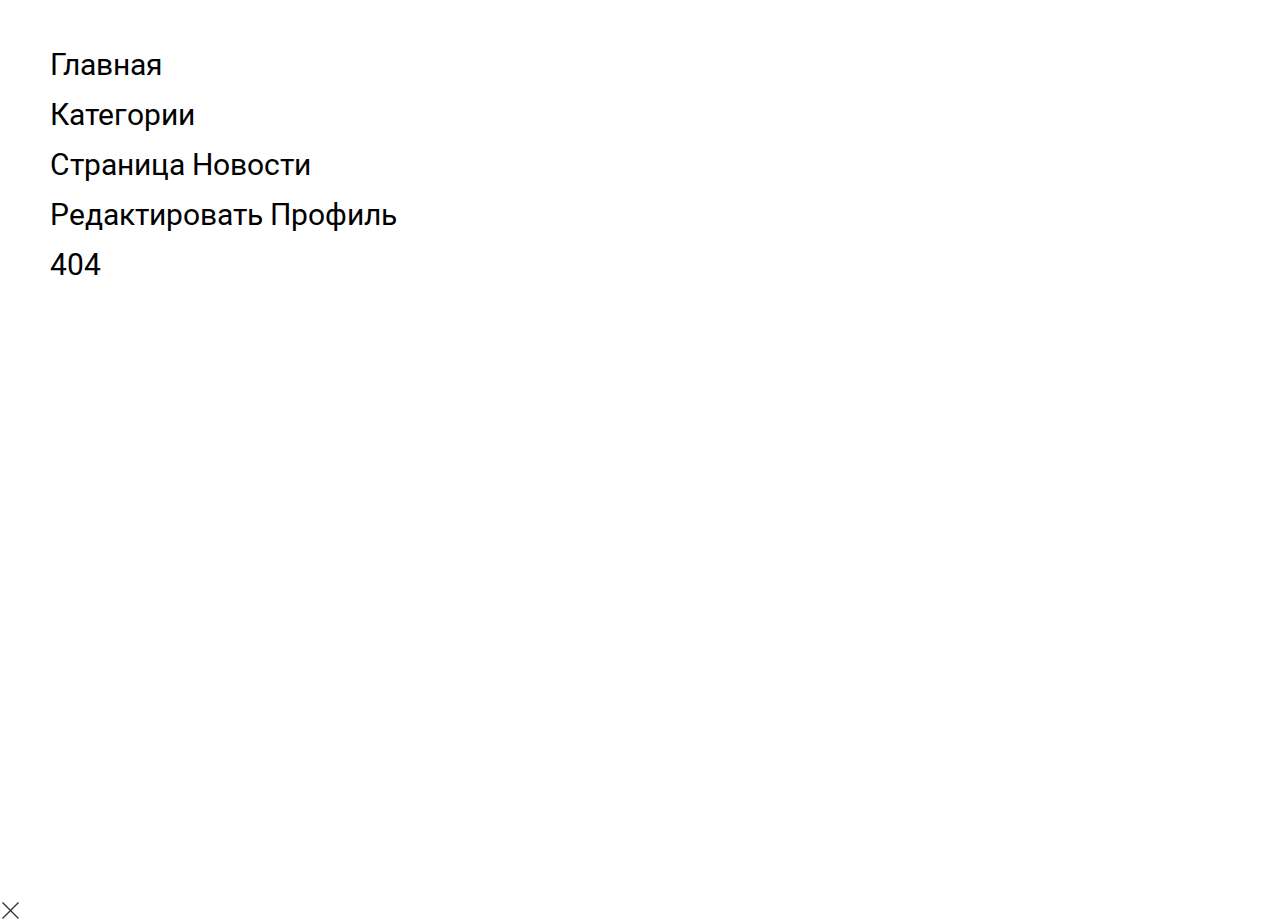
==== commit 686591e3: "added all pages" ====
--- a/nav.html
+++ b/nav.html
@@ -31,26 +31,27 @@
         <a href="index.html" style="display: block; margin-bottom: 20px;">
             Главная
         </a>
+        <a href="categories.html" style="display: block; margin-bottom: 20px;">
+            Категории
+        </a>
+        <a href="news-item.html" style="display: block; margin-bottom: 20px;">
+            Страница новости
+        </a>
+        <a href="profile.html" style="display: block; margin-bottom: 20px;">
+            Редактировать профиль
+        </a>
+        <a href="404.html" style="display: block; margin-bottom: 20px;">
+            404
+        </a>
 
 
 
 
-        <button style="border: 2px solid #000;margin-bottom: 20px;" data-bs-toggle="modal" data-bs-target="#quickOrder">
-            Быстрый заказ
-        </button>
+        <!--        <button style="border: 2px solid #000;margin-bottom: 20px;" data-bs-toggle="modal" data-bs-target="#quickOrder">-->
+        <!--            Быстрый заказ-->
+        <!--        </button>-->
 
 
-        <code>
-
-            @@include
-            ('components/page-blocks/_filter-slider.html',{ <br>
-            "start1":"0", <br>
-            "start2":"30000", <br>
-            "min":"1000", <br>
-            "max":"100000", <br>
-            })
-
-        </code>
     </div>
 
 
--- a/css/style.min.css
+++ b/css/style.min.css
@@ -1,2 +1,2 @@
-@font-face{font-family:Roboto;src:url(../fonts/Roboto-Light.woff) format("woff"),url(../fonts/Roboto-Light.woff2) format("woff2");font-weight:300;font-style:normal;font-display:swap}@font-face{font-family:Roboto;src:url(../fonts/Roboto-Regular.woff) format("woff"),url(../fonts/Roboto-Regular.woff2) format("woff2");font-weight:400;font-style:normal;font-display:swap}@font-face{font-family:Roboto;src:url(../fonts/Roboto-Medium.woff) format("woff"),url(../fonts/Roboto-Medium.woff2) format("woff2");font-weight:500;font-style:normal;font-display:swap}@font-face{font-family:Roboto;src:url(../fonts/Roboto-Bold.woff) format("woff"),url(../fonts/Roboto-Bold.woff2) format("woff2");font-weight:700;font-style:normal;font-display:swap}*,::after,::before{margin:0;padding:0;-webkit-box-sizing:border-box;box-sizing:border-box;-webkit-font-smoothing:antialiased!important;-webkit-tap-highlight-color:transparent;outline:0!important}h1,h2,h3,h4,h5,h6{font-weight:400}a,body,div,form,h1,h2,h3,h4,h5,li,p,ul{margin:0;padding:0;border:0;text-decoration:none;line-height:1}button,input,textarea{outline:0!important;-webkit-transition:.125s;-o-transition:.125s;transition:.125s;font-family:inherit}input:active,input[type=checkbox]:focus,input[type=file]:focus,input[type=radio]:focus,input[type=text]:focus{outline:0!important}::-webkit-input-placeholder{color:#222}::-moz-placeholder{color:#222}:-moz-placeholder{color:#222}:-ms-input-placeholder{color:#222}input::-webkit-inner-spin-button,input::-webkit-outer-spin-button{-webkit-appearance:none;margin:0}input[type=number]{-moz-appearance:textfield}html{height:100%;scroll-behavior:smooth;width:100%}svg{-ms-flex-negative:0;flex-shrink:0}path,svg{-webkit-transition:.125s;-o-transition:.125s;transition:.125s}a{color:inherit;text-decoration:none;-webkit-transition:125ms;-o-transition:125ms;transition:125ms}a:focus,a:hover{text-decoration:none!important}li,ul{margin:0;padding:0;list-style:none}i{line-height:100%}fieldset{min-width:0;padding:0;margin:0;border:0}button{cursor:pointer;border:none;outline:0;-webkit-box-sizing:border-box;box-sizing:border-box;-webkit-transition:125ms;-o-transition:125ms;transition:125ms;background-color:inherit;font-size:1em}.swiper-button-next,.swiper-button-prev{z-index:2}.swiper-button-next::after,.swiper-button-prev::after{display:none}img{-webkit-user-select:none;-moz-user-select:none;-o-user-select:none;-ms-user-select:none;user-select:none}html.fixed-body{overflow-y:hidden}.wrapper{min-height:100vh;display:-webkit-box;display:-ms-flexbox;display:flex;-webkit-box-orient:vertical;-webkit-box-direction:normal;-ms-flex-direction:column;flex-direction:column;-ms-flex-negative:0;flex-shrink:0}.content{-webkit-box-flex:1;-ms-flex-positive:1;flex-grow:1;display:-webkit-box;display:-ms-flexbox;display:flex;-webkit-box-orient:vertical;-webkit-box-direction:normal;-ms-flex-direction:column;flex-direction:column;width:100%}.m-page{width:calc(100vw - (100vw - 100%));overflow-x:hidden;font-family:Roboto,sans-serif;font-weight:400;color:#000;font-size:calc(1920px * (16 / 1920))}@media screen and (max-width:1920px){.m-page{font-size:calc(100vw * (16 / 1920))}}.m-page.fixed-body,.m-page.fixed-body2{overflow-y:hidden;padding-right:var(--scrollWidth)}.container{max-width:1920px;width:100%;margin:0 auto;padding:0 4.75em}a:hover{color:#e0812a}@media screen and (max-width:992px){.m-page{font-size:calc(100vw * (16 / 768))}.container{padding:0 1.125em}}@media screen and (max-width:576px){.m-page{font-size:calc(100vw * (16 / 360))}.container{padding:0 .44em}}.text34{font-size:2.125em;line-height:124%}.text20{font-size:1.25em;line-height:120%}.text19{font-size:1.1875em;line-height:120%}.text18{font-size:1.125em;line-height:120%}.text17{font-size:1.0625em;line-height:120%}.text16{font-size:1em;line-height:150%}.text15{font-size:.9375em;line-height:120%}.text14{font-size:.875em;line-height:143%}.text13{font-size:.8125em;line-height:120%}.text12{font-size:.75em;line-height:120%}.text11{font-size:.6875em;line-height:120%}.text10{font-size:.625em;line-height:120%}.extra-bold-text{font-weight:800}.bold-text{font-weight:700}.semi-bold-text{font-weight:600}.medium-text{font-weight:500}.regular-text{font-weight:400}.light-text{font-weight:300}.m-btn{display:-webkit-box;display:-ms-flexbox;display:flex;-webkit-box-align:center;-ms-flex-align:center;align-items:center;-webkit-box-pack:center;-ms-flex-pack:center;justify-content:center;-webkit-transition:.225s ease-out;-o-transition:.225s ease-out;transition:.225s ease-out;padding:0 2em;height:3.75em;font-weight:500;border-radius:.75em}.m-btn:focus{-webkit-box-shadow:none;box-shadow:none}.m-btn span{font-size:1.125em;line-height:111%}.m-btn-primary{background-color:#e0812a;color:#fff}.m-btn-primary:hover{background-color:#bc681b;color:#fff}.m-btn-gray{background-color:#dbdbdb;color:#fff}.m-btn-gray:hover{background-color:#c2c2c2;color:#fff}.fg{position:relative;margin:0}.fg input{border-radius:1em;border:1px solid #f5f5f5;padding:0 1.25em;height:4em;width:100%;font-size:.75em;background-color:#f5f5f5;color:#000}.fg input::-webkit-input-placeholder{color:rgba(62,50,50,.75)}.fg input::-moz-placeholder{color:rgba(62,50,50,.75)}.fg input:-ms-input-placeholder{color:rgba(62,50,50,.75)}.fg input::-ms-input-placeholder{color:rgba(62,50,50,.75)}.fg input::placeholder{color:rgba(62,50,50,.75)}.fg input:focus{border-color:#e0812a}.check{position:relative}.check input{position:absolute;opacity:0;width:100%;height:100%;left:0;top:0;z-index:2;cursor:pointer}.check input:checked+label::before{border:3px solid #fff}.check input:disabled+label{color:#aaa;pointer-events:none}.check label{padding-left:40px;position:relative;min-height:20px;font-size:14px;line-height:20px;cursor:pointer}.check label:before{content:'';position:absolute;z-index:1;border-radius:2px;background:rgba(255,255,255,.01);border:1px solid rgba(255,255,255,.45);width:20px;height:20px;left:0;top:50%;-webkit-transform:translateY(-50%);-ms-transform:translateY(-50%);transform:translateY(-50%);-webkit-transition:.1s;-o-transition:.1s;transition:.1s}@media screen and (max-width:992px){.text21-tablet{font-size:1.3125em}.text20-tablet{font-size:1.25em}.text19-tablet{font-size:1.1875em}.text18-tablet{font-size:1.125em}.text17-tablet{font-size:1.0625em}.text16-tablet{font-size:1em}.text15-tablet{font-size:.9375em}.text14-tablet{font-size:.875em}.text13-tablet{font-size:.8125em}.text12-tablet{font-size:.75em}.text11-tablet{font-size:.6875em}.text10-tablet{font-size:.625em}.text8-tablet{font-size:.5em}.fg input{font-size:.5em;height:3.75em}}.m-backdrop{position:relative}.m-backdrop:after{content:'';position:absolute;top:0;left:0;width:100%;height:100%;background:rgba(0,0,0,.2);pointer-events:none;border-radius:inherit}._scale-img{overflow:hidden}._scale-img:hover img{-webkit-transform:scale(1.05);-ms-transform:scale(1.05);transform:scale(1.05)}._scale-img img{-webkit-transition:.6s;-o-transition:.6s;transition:.6s}.breadcrumbs{margin-top:60px}.breadcrumbs__item{font-size:16px;line-height:110%;position:relative;font-weight:400;display:inline}.breadcrumbs__item:last-child{font-weight:600}.breadcrumbs__item:not(:first-child){margin-left:24px}.breadcrumbs__item:not(:first-child):before{content:'';position:absolute;z-index:1;width:3.51px;height:3.51px;background-color:#e0812a;border-radius:1px;-webkit-transform:rotate(-45deg);-ms-transform:rotate(-45deg);transform:rotate(-45deg);top:7px;right:100%;margin-right:10px}.modal-backdrop.show{opacity:.7}.header{padding:2.81em 0}.header__inner{display:-webkit-box;display:-ms-flexbox;display:flex;-webkit-box-align:center;-ms-flex-align:center;align-items:center;-webkit-box-pack:justify;-ms-flex-pack:justify;justify-content:space-between}.header__logo{display:block;width:10.88em}.header__logo img{width:100%;display:block}.header .m-search{width:24.9375em;max-width:100%;margin-right:1.56em}.m-rect{width:3em;height:3em;border-radius:.75em;display:-webkit-box;display:-ms-flexbox;display:flex;-webkit-box-align:center;-ms-flex-align:center;align-items:center;-webkit-box-pack:center;-ms-flex-pack:center;justify-content:center;background-color:#f5f5f5}.menu{display:-webkit-box;display:-ms-flexbox;display:flex;-webkit-box-align:center;-ms-flex-align:center;align-items:center}.menu__favourite{margin-left:4.06em}.menu__favourite:hover{background-color:#e0812a}.menu__favourite:hover path{fill:#fff}.menu__favourite svg{width:1.25em;height:auto}.menu-user{display:-webkit-box;display:-ms-flexbox;display:flex;-webkit-box-align:center;-ms-flex-align:center;align-items:center}.menu-user__img{margin-right:.5em}.menu-user__img img{width:100%;height:100%;-o-object-fit:cover;object-fit:cover;border-radius:inherit}.menu-user__btn{margin-left:.5em;display:-webkit-box;display:-ms-flexbox;display:flex;-webkit-box-align:center;-ms-flex-align:center;align-items:center;-webkit-box-pack:center;-ms-flex-pack:center;justify-content:center;width:1em}.menu-user__btn svg{width:100%;height:auto}.menu-user__btn:hover path{fill:#e0812a}.m-search{position:relative}.m-search__confirm,.m-search__more{position:absolute;top:50%;-webkit-transform:translateY(-50%);-ms-transform:translateY(-50%);transform:translateY(-50%);width:1.25em;display:-webkit-box;display:-ms-flexbox;display:flex;-webkit-box-align:center;-ms-flex-align:center;align-items:center;-webkit-box-pack:center;-ms-flex-pack:center;justify-content:center}.m-search__confirm svg,.m-search__more svg{width:100%;height:auto}.m-search__confirm:hover path,.m-search__more:hover path{fill:#e0812a}.m-search__more{left:1em}.m-search__confirm{right:1em;width:1.375em}.m-search__field input{padding:0 4.67em}.burger,.mob-menu,.mob-menu__bg,.tab-content{display:none}.tab-content._active{display:block}@media screen and (max-width:992px){.header{padding:1.44em 0}.header__logo{width:6.8125em}.header .m-search{width:15.6em;margin-right:1.56em}.m-rect{width:1.875em;height:1.875em;border-radius:.47em}.menu__favourite{margin-left:2.58em}.menu__favourite svg{width:.875em}.menu-user__img{margin-right:.3125em}.menu-user__btn{width:.6875em;margin-left:.3125em}.m-search__confirm,.m-search__more{width:.875em}.m-search__more{left:.625em}.m-search__confirm{right:.625em}}@media screen and (max-width:576px){.header{padding:1.69em 0 1.56em;position:relative;z-index:10}.header__inner{-webkit-box-pack:center;-ms-flex-pack:center;justify-content:center;position:relative}.header__logo{width:9em}.header._open .mob-menu{opacity:1;pointer-events:unset}.header._open .mob-menu__bg{display:block}.menu{display:none}.burger{display:-webkit-box;display:-ms-flexbox;display:flex;-webkit-box-align:center;-ms-flex-align:center;align-items:center;-webkit-box-pack:center;-ms-flex-pack:center;justify-content:center;width:2.3125em;height:2.3125em;position:absolute;top:50%;right:0;-webkit-transform:translateY(-50%);-ms-transform:translateY(-50%);transform:translateY(-50%);border-radius:.125em}.burger img{width:1.5em}.mob-menu{position:fixed;bottom:0;left:0;width:100%;min-height:22.0625em;background:#fff;-webkit-box-shadow:0 0 32px 0 rgba(0,0,0,.07);box-shadow:0 0 32px 0 rgba(0,0,0,.07);z-index:11;display:-webkit-box;display:-ms-flexbox;display:flex;-webkit-box-orient:vertical;-webkit-box-direction:normal;-ms-flex-direction:column;flex-direction:column;padding:.81em .75em .69em;opacity:0;pointer-events:none;-webkit-transition:.3s;-o-transition:.3s;transition:.3s}.mob-menu__bg{background:rgba(0,0,0,.5);position:fixed;top:0;left:0;width:100%;height:calc(100 * var(--vh));z-index:10}.mob-menu__tabs{display:-webkit-box;display:-ms-flexbox;display:flex;margin-top:auto;padding-top:.375em}.mob-menu__link,.mob-menu__title{display:-webkit-box;display:-ms-flexbox;display:flex;-webkit-box-align:center;-ms-flex-align:center;align-items:center}.mob-menu__link:before,.mob-menu__title:before{content:'';-ms-flex-negative:0;flex-shrink:0;width:.15631em;height:.39075em;border-radius:.46888em;margin-right:.23em;background-color:#e0812a;-webkit-transition:.3s;-o-transition:.3s;transition:.3s}.mob-menu__title{padding:1em 0;border-bottom:1px solid #e6e6e6;margin-bottom:.5em}.mob-menu__items{width:calc(100% + 1.5em);margin-left:-.75em;padding-right:.25em}.mob-menu__links{display:grid;grid-template-columns:100%;gap:.25em;padding-right:.375em;max-height:14em;overflow-y:auto}.mob-menu__links::-webkit-scrollbar{width:.125em;height:.125em}.mob-menu__links::-webkit-scrollbar-track{background:#f0f0f0;border-radius:0}.mob-menu__links::-webkit-scrollbar-thumb{background:#e0812a}.mob-menu__link{padding:0 .875em;height:3.3125em}.mob-menu__link:not(._active):before{opacity:0;margin:0;width:0}.mob-menu__link._active{background:#f8f8f8}.menu-tab{background-color:#e7e7e7;width:2.3125em;height:2.3125em;display:-webkit-box;display:-ms-flexbox;display:flex;-webkit-box-align:center;-ms-flex-align:center;align-items:center;-webkit-box-pack:center;-ms-flex-pack:center;justify-content:center;-webkit-box-orient:vertical;-webkit-box-direction:normal;-ms-flex-direction:column;flex-direction:column;font-weight:500;border-radius:.125em;color:#fff;margin-right:.875em;-webkit-transition:.3s;-o-transition:.3s;transition:.3s}.menu-tab._active{background-color:#e0812a}.menu-tab__icon{height:.625em;margin-bottom:.5em;display:-webkit-box;display:-ms-flexbox;display:flex;-webkit-box-align:end;-ms-flex-align:end;align-items:flex-end;-webkit-box-pack:center;-ms-flex-pack:center;justify-content:center}.menu-tab__icon img{height:100%;width:auto}.menu-tab__icon._small img{height:.5em}.menu-tab__title{font-size:.375em;letter-spacing:.00975em}}.footer{padding:5.94em 0 3em;background:#212830;color:#fff;margin-top:4.5em}.footer__top{display:-webkit-box;display:-ms-flexbox;display:flex;-webkit-box-pack:end;-ms-flex-pack:end;justify-content:flex-end}.footer__logo{width:12.625em;display:block;margin-right:auto}.footer__logo img{width:100%;display:block}.footer__bottom{display:-webkit-box;display:-ms-flexbox;display:flex;-webkit-box-align:center;-ms-flex-align:center;align-items:center;-webkit-box-pack:justify;-ms-flex-pack:justify;justify-content:space-between;padding:1.25em 0;border-top:1px solid rgba(126,134,142,.1);margin-top:3.19em}.footer__links{display:-webkit-box;display:-ms-flexbox;display:flex;-webkit-box-align:center;-ms-flex-align:center;align-items:center}.footer__link{color:#7e868e}.footer__link:not(:last-child){margin:0 7.8em 0 0}.footer__link span{font-size:.75em;line-height:125%}.footer-nav{margin-left:6.25em;min-width:10.6em}.footer-nav__title{font-weight:700}.footer-nav__title span{font-size:1.3125em;line-height:143%}.footer-nav__links{margin-top:2.5em;display:-webkit-box;display:-ms-flexbox;display:flex;-webkit-box-orient:vertical;-webkit-box-direction:normal;-ms-flex-direction:column;flex-direction:column;-webkit-box-align:start;-ms-flex-align:start;align-items:flex-start}.footer-nav__link:not(:last-child){margin:0 0 1.19em}.footer-nav__social{display:-webkit-box;display:-ms-flexbox;display:flex;-webkit-box-align:center;-ms-flex-align:center;align-items:center}.footer-nav__social:not(:last-child){margin:0 0 1.875em}.footer-nav__social svg{width:1.25em;height:auto;margin-right:.875em}.footer-nav__link span,.footer-nav__social span{font-size:.875em;line-height:150%}.footer-nav a.footer-nav__social:hover path{fill:#e0812a}.socials{display:-webkit-box;display:-ms-flexbox;display:flex;-webkit-box-align:center;-ms-flex-align:center;align-items:center}.socials__item{width:1.875em;-ms-flex-negative:0;flex-shrink:0}.socials__item:not(:last-child){margin:0 1.38em 0 0}.socials__item img{width:100%;display:block;-webkit-transition:.3s;-o-transition:.3s;transition:.3s}.socials__item:hover img{-webkit-transform:translateY(-20%);-ms-transform:translateY(-20%);transform:translateY(-20%)}@media screen and (max-width:992px){.footer{padding:2.5em 0 1.25em}.footer__top{-webkit-box-pack:justify;-ms-flex-pack:justify;justify-content:space-between}.footer__logo{margin-right:0;width:8em}.footer__bottom{padding-bottom:0}.footer__link:not(:last-child){margin:0 1.56em 0 0}.footer__link span{font-size:.47em}.footer-nav{min-width:unset;margin:0}.footer-nav__title span{font-size:.82em}.footer-nav__links{margin-top:1.56em}.footer-nav__link:not(:last-child),.footer-nav__social:not(:last-child){margin:0 0 .74em}.footer-nav__link span,.footer-nav__social span{font-size:.54em}.footer-nav__link svg,.footer-nav__social svg{width:.8125em;margin-right:.5em}.footer-nav__social:not(:last-child){margin:0 0 1em}.socials__item{width:1.1875em}.socials__item:not(:last-child){margin:0 .86em 0 0}}@media screen and (max-width:576px){.footer{padding:3.25em 0 2.4em}.footer__top{-webkit-box-align:center;-ms-flex-align:center;align-items:center;-webkit-box-orient:vertical;-webkit-box-direction:normal;-ms-flex-direction:column;flex-direction:column}.footer__bottom{-webkit-box-orient:vertical;-webkit-box-direction:normal;-ms-flex-direction:column;flex-direction:column;border:none;padding:0;margin-top:3em}.footer__links{display:none}.footer-nav{text-align:center;margin:2.29em 0 0}.footer-nav__links{-webkit-box-align:center;-ms-flex-align:center;align-items:center}.socials__item{width:2.04em}.socials__item:not(:last-child){margin:0 1.5em 0 0}}.categories{margin-bottom:2.6875em}.categories__inner{display:grid;grid-template-columns:repeat(9,calc(100% / 9 - 1.5em * 8 / 9));gap:1.5em;padding:.625em 1.44em;border-radius:.75em;background-color:#e0812a}.category-card{border-radius:.75em;color:#fff}.category-card:hover{color:rgba(255,255,255,.7)}.category-card__img{border-radius:.75em;position:relative;padding-bottom:28.2%;display:block;-webkit-filter:blur(2.5px);filter:blur(2.5px)}.category-card__img img{position:absolute;top:0;left:0;width:100%;height:100%;-o-object-fit:cover;object-fit:cover;border-radius:inherit}.category-card__title{position:absolute;top:50%;left:50%;-webkit-transform:translate(-50%,-50%);-ms-transform:translate(-50%,-50%);transform:translate(-50%,-50%);width:100%;text-align:center;z-index:2}.banner{margin-top:2.69em}.banner._mt0,.banner:first-child{margin-top:0}.banner__inner{display:block;position:relative}.banner__inner:hover{color:#000}.banner__inner img{width:100%;display:block;border-radius:.75em}.banner__badge{position:absolute;top:1.25em;left:1.25em;padding:0 1.0625em;border-radius:.75em;display:-webkit-box;display:-ms-flexbox;display:flex;-webkit-box-align:center;-ms-flex-align:center;align-items:center;height:1.625em;text-transform:uppercase;font-weight:300;background-color:#f5f5f5}.main-news{margin:2.81em 0 0}.main-news__inner{display:grid;grid-template-columns:calc(100% - 38.625em - 1.25em) 38.625em;gap:1.25em;-webkit-box-align:start;-ms-flex-align:start;align-items:flex-start}.news-sidebar{padding-top:.625em}@media screen and (min-width:993px){.news-sidebar{grid-row:1/3;grid-column:2/3}}.news-sidebar__items{margin-top:3.25em;display:grid;grid-template-columns:100%;gap:2.81em}.news-sidebar__nav{display:-webkit-box;display:-ms-flexbox;display:flex;-webkit-box-pack:end;-ms-flex-pack:end;justify-content:flex-end;margin-top:3.875em}.news-sidebar__nav .m-btn{width:22.4375em;max-width:100%}.news-banners{overflow:hidden;position:relative}.news-banners__nav{position:absolute;bottom:0;left:0;z-index:3;display:-webkit-box;display:-ms-flexbox;display:flex;-webkit-box-align:center;-ms-flex-align:center;align-items:center;padding:2.5em 3em}.news-banners .swiper-button,.news-banners .swiper-pagination{position:static}.news-banners .swiper-pagination{width:auto;margin:0 .25em}.news-banners .swiper-pagination-bullet{width:.625em;height:.625em;margin:0 .5em!important;opacity:.41;background-color:#fff}.news-banners .swiper-pagination-bullet-active{opacity:1}.news-banners .swiper-button{width:1.5625em;height:auto;display:-webkit-box;display:-ms-flexbox;display:flex;-webkit-box-align:center;-ms-flex-align:center;align-items:center;-webkit-box-pack:center;-ms-flex-pack:center;justify-content:center;margin:0}.news-banners .swiper-button svg{width:100%;height:auto}.news-banners .swiper-button:hover path{fill:#e0812a}.slider .swiper-wrapper{-webkit-box-align:stretch;-ms-flex-align:stretch;align-items:stretch}.slider .swiper-slide{height:auto}.news-banner{padding:4em 3em;position:relative;z-index:2;color:#fff;min-height:33.375em;height:100%}.news-banner__img{pointer-events:none;border-radius:.75em;position:absolute;height:100%;width:100%;left:0;top:0}.news-banner__img img{-o-object-fit:cover;object-fit:cover;display:block;width:100%;height:100%;border-radius:inherit}.news-banner__img:after{background:-webkit-gradient(linear,left top,right top,color-stop(29.63%,rgba(0,0,0,.73)),color-stop(116.32%,rgba(0,0,0,.28)),color-stop(170.79%,rgba(0,0,0,0)));background:-o-linear-gradient(left,rgba(0,0,0,.73) 29.63%,rgba(0,0,0,.28) 116.32%,rgba(0,0,0,0) 170.79%);background:linear-gradient(90deg,rgba(0,0,0,.73) 29.63%,rgba(0,0,0,.28) 116.32%,rgba(0,0,0,0) 170.79%)}.news-banner__content{position:relative;z-index:4;max-width:37em}.news-banner__desc{margin-top:1.44em;color:rgba(255,255,255,.75)}.news-items{display:grid;grid-template-columns:repeat(3,calc(100% / 3 - 1em));gap:1.125em 1.5em}.news-card{display:-webkit-box;display:-ms-flexbox;display:flex;-webkit-box-orient:vertical;-webkit-box-direction:normal;-ms-flex-direction:column;flex-direction:column;height:100%;padding:.625em;border-radius:.75em;background:#fff;-webkit-box-shadow:0 0 2em 0 rgba(0,0,0,.07);box-shadow:0 0 2em 0 rgba(0,0,0,.07)}.news-card__img{border-radius:.75em;position:relative;padding-bottom:55.9%;display:block}.news-card__img img{position:absolute;top:0;left:0;width:100%;height:100%;-o-object-fit:cover;object-fit:cover;border-radius:inherit}.news-card__content{padding:1em .375em;display:grid;grid-template-columns:100%;gap:1em}.news-card__title{font-size:1em;line-height:119%;font-weight:500}.news-card__desc{overflow:hidden;display:-webkit-box;-webkit-line-clamp:2;-webkit-box-orient:vertical;color:rgba(62,50,50,.75)}.news-card__bottom{margin-top:auto;display:-webkit-box;display:-ms-flexbox;display:flex;-webkit-box-align:center;-ms-flex-align:center;align-items:center;-webkit-box-pack:justify;-ms-flex-pack:justify;justify-content:space-between;padding:.875em 1em;border-radius:.75em;background-color:#f5f5f5}.avatar{width:2.75em;height:2.75em;border-radius:.75em;-ms-flex-negative:0;flex-shrink:0}.avatar img{width:100%;height:100%;-o-object-fit:cover;object-fit:cover;border-radius:inherit;display:block}.author{display:-webkit-box;display:-ms-flexbox;display:flex;-webkit-box-align:center;-ms-flex-align:center;align-items:center}.author .avatar{margin-right:.625em}.author__info{display:grid;grid-template-columns:100%;gap:.25em}.author__name{font-size:.875em;line-height:157%;font-weight:500;color:#3e3232}.author__date{font-size:.75em;line-height:150%;letter-spacing:.01563em;color:rgba(62,50,50,.75)}.favourite-btn{width:1.25em;display:-webkit-box;display:-ms-flexbox;display:flex;-webkit-box-align:center;-ms-flex-align:center;align-items:center;-webkit-box-pack:center;-ms-flex-pack:center;justify-content:center}.favourite-btn svg{width:1em;height:auto}.favourite-btn:hover path{stroke:#e0812a}.favourite-btn._added path{stroke:#e0812a;fill:#e0812a}.line-title{display:-webkit-box;display:-ms-flexbox;display:flex;-webkit-box-align:center;-ms-flex-align:center;align-items:center}.line-title:before{content:'';-ms-flex-negative:0;flex-shrink:0;width:.25em;height:.625em;border-radius:.75em;margin-right:.375em;background-color:#e0812a;-webkit-transition:.3s;-o-transition:.3s;transition:.3s}.news-preview{display:grid;grid-template-columns:100%;gap:.56em;color:rgba(0,0,0,.75);padding-bottom:1.125em;position:relative}.news-preview:before{content:'';position:absolute;bottom:0;left:0;width:14.50056em;height:1px;background:rgba(0,0,0,.3);max-width:100%}.news-preview__type{font-size:.9375em;line-height:133%;color:#e0812a;letter-spacing:.01563em}.news-preview__title{font-size:1.125em;line-height:111%;font-weight:500;letter-spacing:.01563em}.news-preview__bottom{margin-top:.625em}.news-preview__bottom,.news-preview__comments{display:-webkit-box;display:-ms-flexbox;display:flex;-webkit-box-align:center;-ms-flex-align:center;align-items:center}.news-preview__comments img{width:1.25em;margin-right:.75em;-ms-flex-negative:0;flex-shrink:0}.news-preview__comments span{letter-spacing:.01563rem;font-size:.9375em;line-height:133%}@media screen and (max-width:1200px){.category-card{color:#000}.category-card:hover{color:#e0812a}.category-card:after{display:none}.category-card__img{-webkit-filter:blur(1.56299px);filter:blur(1.56299px);background-color:#fff}.category-card__img img{display:none}}@media screen and (max-width:992px){.categories{display:none}.banner__badge{top:.5em;left:.5em;height:.66788em;border-radius:.46888em;padding:0 .42em}.banner__badge span{font-size:.55em}.main-news{margin:2.81em 0 0}.main-news__inner{display:grid;grid-template-columns:calc(100% - 16.9375em) 16em;gap:.6875em .9375em}.news-banners{grid-column:1/-1;font-size:.617em}.news-banners__nav{padding-bottom:1em;padding-top:1em}.news-banner{min-height:24em}.news-items{grid-template-columns:repeat(2,calc(50% - .9375em / 2));gap:.9375em;align-self:flex-start}.news-card{font-size:.625em}.news-sidebar{-ms-flex-item-align:start;align-self:flex-start}.news-sidebar .line-title{display:none}.news-sidebar__items{margin-top:0;gap:1.5em}.news-sidebar__nav{margin-top:1.875em}.news-sidebar__nav .m-btn{width:10.375em;height:2.375em;border-radius:.46888em}.news-sidebar__nav .m-btn span{font-size:.7em}.news-preview{font-size:.61em}}@media screen and (max-width:576px){.banner._hide-mob{display:none}.main-news._mt0{margin-top:0}.main-news__inner{grid-template-columns:100%}.news-banners{font-size:1em}.news-banners__nav{font-size:.617em;width:100%;-webkit-box-pack:center;-ms-flex-pack:center;justify-content:center}.news-banner{padding:2em .5em 3em 1.5em;min-height:15em}.news-banner__img{border-radius:.46888em}.news-banner__img:after{background:-webkit-gradient(linear,left top,right top,color-stop(29.63%,rgba(0,0,0,.73)),color-stop(116.32%,rgba(0,0,0,.28)),color-stop(170.79%,rgba(0,0,0,0)));background:-o-linear-gradient(left,rgba(0,0,0,.73) 29.63%,rgba(0,0,0,.28) 116.32%,rgba(0,0,0,0) 170.79%);background:linear-gradient(90deg,rgba(0,0,0,.73) 29.63%,rgba(0,0,0,.28) 116.32%,rgba(0,0,0,0) 170.79%)}.news-banner__title{font-size:1.125em}.news-banner__desc{margin-top:.9375em;max-width:18.1875em}.news-banner__desc .text14{font-size:.5em;line-height:157%;letter-spacing:.02em}.news-items{width:calc(100% + .88em);margin-left:-.44em;padding-left:.44em;padding-right:.44em;overflow-x:auto;padding-bottom:.5em;display:-webkit-box;display:-ms-flexbox;display:flex;gap:unset}.news-items .news-card{width:14.0625em;-ms-flex-negative:0;flex-shrink:0}.news-items .news-card:not(:last-child){margin:0 1em 0 0}.news-card{font-size:1em;padding:.39em}.news-card__img{border-radius:.46888em;padding-bottom:70.7%}.news-card__content{padding:.625em .23em;gap:.625em}.news-card__title{font-size:.5625em}.news-card__desc{font-size:.4375em;-webkit-line-clamp:5;letter-spacing:.02em}.news-card__bottom{padding:.59em .625em}.author .avatar{width:1.75em;height:1.75em;margin-right:.39em;border-radius:.46888em}.author__info{gap:0}.author__name{font-size:.4375em;line-height:190%}.author__date{font-size:.375em;line-height:187%}.favourite-btn{width:.75em}.favourite-btn svg{width:.625em}.news-sidebar._hide-mob{display:none}}.chapters__links{margin-top:1.875em}.chapter-link{display:-webkit-box;display:-ms-flexbox;display:flex;-webkit-box-align:center;-ms-flex-align:center;align-items:center;min-height:5em;border-bottom:1px solid rgba(0,0,0,.3);background-image:url(../img/arrow-right.svg);background-size:.5625em auto;background-repeat:no-repeat;background-position:right center}.chapter-link:hover{color:#e0812a;border-color:#e0812a}.chapter-link__title{font-size:1.125em;line-height:111%}.tags{position:-webkit-sticky;position:sticky;top:1em}.tags__items{margin-top:2.625em;display:grid;grid-template-columns:repeat(2,calc(50% - .75em));gap:1.69em 1.5em;max-width:34em}.city-live{margin-top:4.5em}.city-live__grid{margin-top:2.5em;display:grid;grid-template-columns:calc(100% - 38.625em - 1.25em) 38.625em;gap:1.25em}.city-live__items{display:grid;grid-template-columns:repeat(3,calc(100% / 3 - 2em / 3));gap:1em}.news-card2{display:block;position:relative;color:#fff}.news-card2__img{border-radius:.75em;position:relative;padding-bottom:100%;display:block}.news-card2__img img{position:absolute;top:0;left:0;width:100%;height:100%;-o-object-fit:cover;object-fit:cover;border-radius:inherit}.news-card2__img:after{background:-webkit-gradient(linear,left top,left bottom,color-stop(43.23%,rgba(0,0,0,0)),to(#000));background:-o-linear-gradient(top,rgba(0,0,0,0) 43.23%,#000 100%);background:linear-gradient(180deg,rgba(0,0,0,0) 43.23%,#000 100%)}.news-card2__content{position:absolute;bottom:0;left:0;padding:2.25em 1.56em;max-width:15em;width:100%}.news-card2__title{font-size:1em;line-height:125%}.weather-card:hover{color:#fff}.weather-card._pink .news-card2__img:after{background:-o-linear-gradient(296deg,rgba(113,28,251,.91) 0,rgba(251,28,148,.6) 99%),rgba(0,0,0,.45);background:linear-gradient(154deg,rgba(113,28,251,.91) 0,rgba(251,28,148,.6) 99%),rgba(0,0,0,.45)}.weather-card .news-card2__img:after{background:-o-linear-gradient(296deg,rgba(7,156,39,.91) 0,rgba(192,255,113,.6) 99%),rgba(0,0,0,.45);background:linear-gradient(154deg,rgba(7,156,39,.91) 0,rgba(192,255,113,.6) 99%),rgba(0,0,0,.45)}.weather-card__content{position:absolute;width:100%;height:100%;top:0;left:0;padding:6em 3.4em}.weather-card__top{display:-webkit-box;display:-ms-flexbox;display:flex;-webkit-box-align:center;-ms-flex-align:center;align-items:center;-webkit-box-pack:justify;-ms-flex-pack:justify;justify-content:space-between}.weather-card__info{display:grid;grid-template-columns:100%;gap:.69em;text-align:right}.weather-card__props{display:grid;grid-template-columns:100%;gap:.44em}.weather-card__prop{font-size:.75em;line-height:117%}.weather-card__city{font-size:1.25em;line-height:115%;font-weight:500}.weather-card__date{font-size:.875em;line-height:143%;letter-spacing:.01563em}.weather-card__degree{display:-webkit-box;display:-ms-flexbox;display:flex;-webkit-box-align:center;-ms-flex-align:center;align-items:center;-webkit-box-pack:center;-ms-flex-pack:center;justify-content:center;margin-top:3.25em}.weather-card__degree img{width:3.562em;-ms-flex-negative:0;flex-shrink:0;margin-right:1.06em}.temperature{display:-webkit-box;display:-ms-flexbox;display:flex}.temperature__num{font-size:3.0625em;line-height:116%}.temperature__measure{font-size:1em;line-height:119%;font-weight:500}@media screen and (max-width:992px){.line-title:before{width:.15631em;height:.39075em;margin-right:.23em}.line-title .text20{font-size:.78em}.chapters{margin-top:2em;grid-column:1/-1}.chapters__links{margin-top:1em}.chapter-link{min-height:3em;background-size:.3125em auto}.chapter-link__title{font-size:.6875em}.tags__items{margin-top:1.625em;grid-template-columns:repeat(2,calc(50% - .6875em / 2));gap:1em .6875em;max-width:14.5625em}.tag-link{padding:0 .5em;height:2.375em;border-radius:.46888em}.tag-link span{font-size:.6875em}.city-live{margin-top:2em}.city-live__grid{margin-top:1.4em;grid-template-columns:calc(100% - 17em) 16em;gap:1em}.city-live__items{grid-template-columns:repeat(2,calc(50% - .25em));gap:.5em}.city-live__items .weather-card{-webkit-box-ordinal-group:3;-ms-flex-order:2;order:2}.news-card2{font-size:.6875em}._hide-tablet{display:none}}@media screen and (max-width:576px){.chapters{display:none}.tags{-webkit-box-ordinal-group:0;-ms-flex-order:-1;order:-1}.tags__items{margin-top:.56em;max-width:unset;display:-webkit-box;display:-ms-flexbox;display:flex;gap:unset;width:calc(100% + .88em);margin-left:-.44em;padding-left:.44em;padding-right:.44em;overflow-x:auto;padding-bottom:1em}.tags__items::-webkit-scrollbar-track{background:#f0f0f0;border-radius:0}.tags__items::-webkit-scrollbar-thumb{background:#e0812a}.tags__items::-webkit-scrollbar{width:.1875em;height:.1875em}.tag-link{-ms-flex-negative:0;flex-shrink:0}.tag-link:not(:last-child){margin:0 .69em 0 0}.city-live__grid{grid-template-columns:100%;margin-top:.5em}.city-live__sidebar{display:none}.news-card2{font-size:1em}.news-card2__content{padding:.6875em;max-width:7em}.news-card2__title{font-size:.6875em}.weather-card__content{padding:2.5em .6875em}.weather-card__top{-webkit-box-align:start;-ms-flex-align:start;align-items:flex-start}.weather-card__props{gap:.25em}.weather-card__prop{font-size:.5625em}.weather-card__info{gap:.44em}.weather-card__city{font-size:.619em}.weather-card__date{font-size:.43em}.weather-card__degree{margin-top:1.5em}.weather-card__degree img{width:2.82em;margin-right:.83em}.temperature__num{font-size:1.5em}.temperature__measure{font-size:.5em}}
+@font-face{font-family:Roboto;src:url(../fonts/Roboto-Light.woff) format("woff"),url(../fonts/Roboto-Light.woff2) format("woff2");font-weight:300;font-style:normal;font-display:swap}@font-face{font-family:Roboto;src:url(../fonts/Roboto-Regular.woff) format("woff"),url(../fonts/Roboto-Regular.woff2) format("woff2");font-weight:400;font-style:normal;font-display:swap}@font-face{font-family:Roboto;src:url(../fonts/Roboto-Medium.woff) format("woff"),url(../fonts/Roboto-Medium.woff2) format("woff2");font-weight:500;font-style:normal;font-display:swap}@font-face{font-family:Roboto;src:url(../fonts/Roboto-Bold.woff) format("woff"),url(../fonts/Roboto-Bold.woff2) format("woff2");font-weight:700;font-style:normal;font-display:swap}*,::after,::before{margin:0;padding:0;-webkit-box-sizing:border-box;box-sizing:border-box;-webkit-font-smoothing:antialiased!important;-webkit-tap-highlight-color:transparent;outline:0!important}h1,h2,h3,h4,h5,h6{font-weight:400}a,body,div,form,h1,h2,h3,h4,h5,li,p,ul{margin:0;padding:0;border:0;text-decoration:none;line-height:1}button,input,textarea{outline:0!important;-webkit-transition:.125s;-o-transition:.125s;transition:.125s;font-family:inherit}input:active,input[type=checkbox]:focus,input[type=file]:focus,input[type=radio]:focus,input[type=text]:focus{outline:0!important}::-webkit-input-placeholder{color:#222}::-moz-placeholder{color:#222}:-moz-placeholder{color:#222}:-ms-input-placeholder{color:#222}input::-webkit-inner-spin-button,input::-webkit-outer-spin-button{-webkit-appearance:none;margin:0}input[type=number]{-moz-appearance:textfield}html{height:100%;scroll-behavior:smooth;width:100%}svg{-ms-flex-negative:0;flex-shrink:0}path,svg{-webkit-transition:.125s;-o-transition:.125s;transition:.125s}a{color:inherit;text-decoration:none;-webkit-transition:125ms;-o-transition:125ms;transition:125ms}a:focus,a:hover{text-decoration:none!important}li,ul{margin:0;padding:0;list-style:none}i{line-height:100%}fieldset{min-width:0;padding:0;margin:0;border:0}button{cursor:pointer;border:none;outline:0;-webkit-box-sizing:border-box;box-sizing:border-box;-webkit-transition:125ms;-o-transition:125ms;transition:125ms;background-color:inherit;font-size:1em}.swiper-button-next,.swiper-button-prev{z-index:2}.swiper-button-next::after,.swiper-button-prev::after{display:none}img{-webkit-user-select:none;-moz-user-select:none;-o-user-select:none;-ms-user-select:none;user-select:none}html.fixed-body{overflow-y:hidden}.wrapper{min-height:100vh;display:-webkit-box;display:-ms-flexbox;display:flex;-webkit-box-orient:vertical;-webkit-box-direction:normal;-ms-flex-direction:column;flex-direction:column;-ms-flex-negative:0;flex-shrink:0}.content{-webkit-box-flex:1;-ms-flex-positive:1;flex-grow:1;display:-webkit-box;display:-ms-flexbox;display:flex;-webkit-box-orient:vertical;-webkit-box-direction:normal;-ms-flex-direction:column;flex-direction:column;width:100%}.m-page{width:calc(100vw - (100vw - 100%));overflow-x:hidden;font-family:Roboto,sans-serif;font-weight:400;color:#000;font-size:calc(1920px * (16 / 1920))}@media screen and (max-width:1920px){.m-page{font-size:calc(100vw * (16 / 1920))}}.m-page.fixed-body,.m-page.fixed-body2{overflow-y:hidden;padding-right:var(--scrollWidth)}.container{max-width:1920px;width:100%;margin:0 auto;padding:0 4.75em}a:hover{color:#e0812a}@media screen and (max-width:992px){.m-page{font-size:calc(100vw * (16 / 768))}.container{padding:0 1.125em}}@media screen and (max-width:576px){.m-page{font-size:calc(100vw * (16 / 360))}.container{padding:0 .44em}}.text36{font-size:2.25em;line-height:117%}.text34{font-size:2.125em;line-height:124%}.text20{font-size:1.25em;line-height:120%}.text19{font-size:1.1875em;line-height:120%}.text18{font-size:1.125em;line-height:120%}.text17{font-size:1.0625em;line-height:120%}.text16{font-size:1em;line-height:150%}.text15{font-size:.9375em;line-height:120%}.text14{font-size:.875em;line-height:143%}.text13{font-size:.8125em;line-height:120%}.text12{font-size:.75em;line-height:120%}.text11{font-size:.6875em;line-height:120%}.text10{font-size:.625em;line-height:120%}.extra-bold-text{font-weight:800}.bold-text{font-weight:700}.semi-bold-text{font-weight:600}.medium-text{font-weight:500}.regular-text{font-weight:400}.light-text{font-weight:300}.m-btn{display:-webkit-box;display:-ms-flexbox;display:flex;-webkit-box-align:center;-ms-flex-align:center;align-items:center;-webkit-box-pack:center;-ms-flex-pack:center;justify-content:center;-webkit-transition:.225s ease-out;-o-transition:.225s ease-out;transition:.225s ease-out;padding:0 2em;height:3.75em;font-weight:500;border-radius:.75em}.m-btn:focus{-webkit-box-shadow:none;box-shadow:none}.m-btn span{font-size:1.125em;line-height:111%}.m-btn-primary{background-color:#e0812a;color:#fff}.m-btn-primary:hover{background-color:#bc681b;color:#fff}.m-btn-gray{background-color:#dbdbdb;color:#fff}.m-btn-gray:hover{background-color:#c2c2c2;color:#fff}.fg{position:relative;margin:0}.fg label{font-size:1em;line-height:120%;display:block;font-weight:500;margin-bottom:.94em;color:#3e3232}.fg input,.fg textarea{border-radius:1em;border:1px solid #f5f5f5;padding:0 1.25em;height:4em;width:100%;font-size:.75em;background-color:#f5f5f5;color:#000}.fg input::-webkit-input-placeholder,.fg textarea::-webkit-input-placeholder{color:rgba(62,50,50,.75)}.fg input::-moz-placeholder,.fg textarea::-moz-placeholder{color:rgba(62,50,50,.75)}.fg input:-ms-input-placeholder,.fg textarea:-ms-input-placeholder{color:rgba(62,50,50,.75)}.fg input::-ms-input-placeholder,.fg textarea::-ms-input-placeholder{color:rgba(62,50,50,.75)}.fg input::placeholder,.fg textarea::placeholder{color:rgba(62,50,50,.75)}.fg input:focus,.fg textarea:focus{border-color:#e0812a}.fg textarea{resize:none;height:10em;padding:1em 1.25em}.check{position:relative}.check input{position:absolute;opacity:0;width:100%;height:100%;left:0;top:0;z-index:2;cursor:pointer}.check input:checked+label::before{border:3px solid #fff}.check input:disabled+label{color:#aaa;pointer-events:none}.check label{padding-left:40px;position:relative;min-height:20px;font-size:14px;line-height:20px;cursor:pointer}.check label:before{content:'';position:absolute;z-index:1;border-radius:2px;background:rgba(255,255,255,.01);border:1px solid rgba(255,255,255,.45);width:20px;height:20px;left:0;top:50%;-webkit-transform:translateY(-50%);-ms-transform:translateY(-50%);transform:translateY(-50%);-webkit-transition:.1s;-o-transition:.1s;transition:.1s}@media screen and (max-width:992px){.text21-tablet{font-size:1.3125em}.text20-tablet{font-size:1.25em}.text19-tablet{font-size:1.1875em}.text18-tablet{font-size:1.125em}.text17-tablet{font-size:1.0625em}.text16-tablet{font-size:1em}.text15-tablet{font-size:.9375em}.text14-tablet{font-size:.875em}.text13-tablet{font-size:.8125em}.text12-tablet{font-size:.75em}.text11-tablet{font-size:.6875em}.text10-tablet{font-size:.625em}.text8-tablet{font-size:.5em}.fg label{font-size:.6875em;margin-bottom:.72em}.fg input{font-size:.5em;height:3.75em}.breadcrumbs:not(._not-hidden){display:none}}.m-backdrop{position:relative}.m-backdrop:after{content:'';position:absolute;top:0;left:0;width:100%;height:100%;background:rgba(0,0,0,.2);pointer-events:none;border-radius:inherit}._scale-img{overflow:hidden}._scale-img:hover img{-webkit-transform:scale(1.05);-ms-transform:scale(1.05);transform:scale(1.05)}._scale-img img{-webkit-transition:.6s;-o-transition:.6s;transition:.6s}.breadcrumbs{margin:0 0 2.81em}.breadcrumbs__item{position:relative;display:inline}.breadcrumbs__item:last-child{color:rgba(62,50,50,.5)}.breadcrumbs__item:not(:first-child){margin-left:1em}.breadcrumbs__item:not(:first-child):before{content:'';position:absolute;z-index:1;width:1em;height:.875em;top:.1875em;right:100%;background-image:url(../img/arrow-right2.svg);background-size:100% auto;background-repeat:no-repeat;background-position:center}.breadcrumbs__item span{font-size:.75em;line-height:117%}.modal-backdrop.show{opacity:.7}.header{padding:2.81em 0}.header__inner{display:-webkit-box;display:-ms-flexbox;display:flex;-webkit-box-align:center;-ms-flex-align:center;align-items:center;-webkit-box-pack:justify;-ms-flex-pack:justify;justify-content:space-between}.header__logo{display:block;width:10.88em}.header__logo img{width:100%;display:block}.header .m-search{width:24.9375em;max-width:100%;margin-right:1.56em}.m-rect{width:3em;height:3em;border-radius:.75em;display:-webkit-box;display:-ms-flexbox;display:flex;-webkit-box-align:center;-ms-flex-align:center;align-items:center;-webkit-box-pack:center;-ms-flex-pack:center;justify-content:center;background-color:#f5f5f5}.menu{display:-webkit-box;display:-ms-flexbox;display:flex;-webkit-box-align:center;-ms-flex-align:center;align-items:center}.menu__favourite{margin-left:4.06em}.menu__favourite:hover{background-color:#e0812a}.menu__favourite:hover path{fill:#fff}.menu__favourite svg{width:1.25em;height:auto}.menu-user{display:-webkit-box;display:-ms-flexbox;display:flex;-webkit-box-align:center;-ms-flex-align:center;align-items:center}.menu-user__img{margin-right:.5em}.menu-user__img img{width:100%;height:100%;-o-object-fit:cover;object-fit:cover;border-radius:inherit}.menu-user__btn{margin-left:.5em;display:-webkit-box;display:-ms-flexbox;display:flex;-webkit-box-align:center;-ms-flex-align:center;align-items:center;-webkit-box-pack:center;-ms-flex-pack:center;justify-content:center;width:1em}.menu-user__btn svg{width:100%;height:auto}.menu-user__btn:hover path{fill:#e0812a}.m-search{position:relative}.m-search__confirm,.m-search__more{position:absolute;top:50%;-webkit-transform:translateY(-50%);-ms-transform:translateY(-50%);transform:translateY(-50%);width:1.25em;display:-webkit-box;display:-ms-flexbox;display:flex;-webkit-box-align:center;-ms-flex-align:center;align-items:center;-webkit-box-pack:center;-ms-flex-pack:center;justify-content:center}.m-search__confirm svg,.m-search__more svg{width:100%;height:auto}.m-search__confirm:hover path,.m-search__more:hover path{fill:#e0812a}.m-search__more{left:1em}.m-search__confirm{right:1em;width:1.375em}.m-search__field input{padding:0 4.67em}.burger,.mob-menu,.mob-menu__bg,.tab-content{display:none}.tab-content._active{display:block}@media screen and (max-width:992px){.header{padding:1.44em 0}.header__logo{width:6.8125em}.header .m-search{width:15.6em;margin-right:1.56em}.m-rect{width:1.875em;height:1.875em;border-radius:.47em}.menu__favourite{margin-left:2.58em}.menu__favourite svg{width:.875em}.menu-user__img{margin-right:.3125em}.menu-user__btn{width:.6875em;margin-left:.3125em}.m-search__confirm,.m-search__more{width:.875em}.m-search__more{left:.625em}.m-search__confirm{right:.625em}}@media screen and (max-width:576px){.header{padding:1.69em 0 1.56em;position:relative;z-index:10}.header__inner{-webkit-box-pack:center;-ms-flex-pack:center;justify-content:center;position:relative}.header__logo{width:9em}.header._open .mob-menu{opacity:1;pointer-events:unset}.header._open .mob-menu__bg{display:block}.menu{display:none}.burger{display:-webkit-box;display:-ms-flexbox;display:flex;-webkit-box-align:center;-ms-flex-align:center;align-items:center;-webkit-box-pack:center;-ms-flex-pack:center;justify-content:center;width:2.3125em;height:2.3125em;position:absolute;top:50%;right:0;-webkit-transform:translateY(-50%);-ms-transform:translateY(-50%);transform:translateY(-50%);border-radius:.125em}.burger img{width:1.5em}.mob-menu{position:fixed;bottom:0;left:0;width:100%;min-height:22.0625em;background:#fff;-webkit-box-shadow:0 0 32px 0 rgba(0,0,0,.07);box-shadow:0 0 32px 0 rgba(0,0,0,.07);z-index:11;display:-webkit-box;display:-ms-flexbox;display:flex;-webkit-box-orient:vertical;-webkit-box-direction:normal;-ms-flex-direction:column;flex-direction:column;padding:.81em .75em .69em;opacity:0;pointer-events:none;-webkit-transition:.3s;-o-transition:.3s;transition:.3s}.mob-menu__bg{background:rgba(0,0,0,.5);position:fixed;top:0;left:0;width:100%;height:calc(100 * var(--vh));z-index:10}.mob-menu__tabs{display:-webkit-box;display:-ms-flexbox;display:flex;margin-top:auto;padding-top:.375em}.mob-menu__link,.mob-menu__title{display:-webkit-box;display:-ms-flexbox;display:flex;-webkit-box-align:center;-ms-flex-align:center;align-items:center}.mob-menu__link:before,.mob-menu__title:before{content:'';-ms-flex-negative:0;flex-shrink:0;width:.15631em;height:.39075em;border-radius:.46888em;margin-right:.23em;background-color:#e0812a;-webkit-transition:.3s;-o-transition:.3s;transition:.3s}.mob-menu__title{padding:1em 0;border-bottom:1px solid #e6e6e6;margin-bottom:.5em}.mob-menu__items{width:calc(100% + 1.5em);margin-left:-.75em;padding-right:.25em}.mob-menu__links{display:grid;grid-template-columns:100%;gap:.25em;padding-right:.375em;max-height:14em;overflow-y:auto}.mob-menu__links::-webkit-scrollbar{width:.125em;height:.125em}.mob-menu__links::-webkit-scrollbar-track{background:#f0f0f0;border-radius:0}.mob-menu__links::-webkit-scrollbar-thumb{background:#e0812a}.mob-menu__link{padding:0 .875em;height:3.3125em}.mob-menu__link:not(._active):before{opacity:0;margin:0;width:0}.mob-menu__link._active{background:#f8f8f8}.menu-tab{background-color:#e7e7e7;width:2.3125em;height:2.3125em;display:-webkit-box;display:-ms-flexbox;display:flex;-webkit-box-align:center;-ms-flex-align:center;align-items:center;-webkit-box-pack:center;-ms-flex-pack:center;justify-content:center;-webkit-box-orient:vertical;-webkit-box-direction:normal;-ms-flex-direction:column;flex-direction:column;font-weight:500;border-radius:.125em;color:#fff;margin-right:.875em;-webkit-transition:.3s;-o-transition:.3s;transition:.3s}.menu-tab._active{background-color:#e0812a}.menu-tab__icon{height:.625em;margin-bottom:.5em;display:-webkit-box;display:-ms-flexbox;display:flex;-webkit-box-align:end;-ms-flex-align:end;align-items:flex-end;-webkit-box-pack:center;-ms-flex-pack:center;justify-content:center}.menu-tab__icon img{height:100%;width:auto}.menu-tab__icon._small img{height:.5em}.menu-tab__title{font-size:.375em;letter-spacing:.00975em}}.footer{padding:5.94em 0 3em;background:#212830;color:#fff;margin-top:4.5em}.footer__top{display:-webkit-box;display:-ms-flexbox;display:flex;-webkit-box-pack:end;-ms-flex-pack:end;justify-content:flex-end}.footer__logo{width:12.625em;display:block;margin-right:auto}.footer__logo img{width:100%;display:block}.footer__bottom{display:-webkit-box;display:-ms-flexbox;display:flex;-webkit-box-align:center;-ms-flex-align:center;align-items:center;-webkit-box-pack:justify;-ms-flex-pack:justify;justify-content:space-between;padding:1.25em 0;border-top:1px solid rgba(126,134,142,.1);margin-top:3.19em}.footer__links{display:-webkit-box;display:-ms-flexbox;display:flex;-webkit-box-align:center;-ms-flex-align:center;align-items:center}.footer__link{color:#7e868e}.footer__link:not(:last-child){margin:0 7.8em 0 0}.footer__link span{font-size:.75em;line-height:125%}.footer-nav{margin-left:6.25em;min-width:10.6em}.footer-nav__title{font-weight:700}.footer-nav__title span{font-size:1.3125em;line-height:143%}.footer-nav__links{margin-top:2.5em;display:-webkit-box;display:-ms-flexbox;display:flex;-webkit-box-orient:vertical;-webkit-box-direction:normal;-ms-flex-direction:column;flex-direction:column;-webkit-box-align:start;-ms-flex-align:start;align-items:flex-start}.footer-nav__link:not(:last-child){margin:0 0 1.19em}.footer-nav__social{display:-webkit-box;display:-ms-flexbox;display:flex;-webkit-box-align:center;-ms-flex-align:center;align-items:center}.footer-nav__social:not(:last-child){margin:0 0 1.875em}.footer-nav__social svg{width:1.25em;height:auto;margin-right:.875em}.footer-nav__link span,.footer-nav__social span{font-size:.875em;line-height:150%}.footer-nav a.footer-nav__social:hover path{fill:#e0812a}.socials{display:-webkit-box;display:-ms-flexbox;display:flex;-webkit-box-align:center;-ms-flex-align:center;align-items:center}.socials__item{width:1.875em;-ms-flex-negative:0;flex-shrink:0}.socials__item:not(:last-child){margin:0 1.38em 0 0}.socials__item img{width:100%;display:block;-webkit-transition:.3s;-o-transition:.3s;transition:.3s}.socials__item:hover img{-webkit-transform:translateY(-20%);-ms-transform:translateY(-20%);transform:translateY(-20%)}@media screen and (max-width:992px){.footer{padding:2.5em 0 1.25em}.footer__top{-webkit-box-pack:justify;-ms-flex-pack:justify;justify-content:space-between}.footer__logo{margin-right:0;width:8em}.footer__bottom{padding-bottom:0}.footer__link:not(:last-child){margin:0 1.56em 0 0}.footer__link span{font-size:.47em}.footer-nav{min-width:unset;margin:0}.footer-nav__title span{font-size:.82em}.footer-nav__links{margin-top:1.56em}.footer-nav__link:not(:last-child),.footer-nav__social:not(:last-child){margin:0 0 .74em}.footer-nav__link span,.footer-nav__social span{font-size:.54em}.footer-nav__link svg,.footer-nav__social svg{width:.8125em;margin-right:.5em}.footer-nav__social:not(:last-child){margin:0 0 1em}.socials__item{width:1.1875em}.socials__item:not(:last-child){margin:0 .86em 0 0}}@media screen and (max-width:576px){.footer{padding:3.25em 0 2.4em}.footer__top{-webkit-box-align:center;-ms-flex-align:center;align-items:center;-webkit-box-orient:vertical;-webkit-box-direction:normal;-ms-flex-direction:column;flex-direction:column}.footer__bottom{-webkit-box-orient:vertical;-webkit-box-direction:normal;-ms-flex-direction:column;flex-direction:column;border:none;padding:0;margin-top:3em}.footer__links{display:none}.footer-nav{text-align:center;margin:2.29em 0 0}.footer-nav__links{-webkit-box-align:center;-ms-flex-align:center;align-items:center}.socials__item{width:2.04em}.socials__item:not(:last-child){margin:0 1.5em 0 0}}.categories{margin-bottom:2.6875em}.categories__inner{display:grid;grid-template-columns:repeat(9,calc(100% / 9 - 1.5em * 8 / 9));gap:1.5em;padding:.625em 1.44em;border-radius:.75em;background-color:#e0812a}.category-card{border-radius:.75em;color:#fff}.category-card:hover{color:rgba(255,255,255,.7)}.category-card__img{border-radius:.75em;position:relative;padding-bottom:28.2%;display:block;-webkit-filter:blur(2.5px);filter:blur(2.5px)}.category-card__img img{position:absolute;top:0;left:0;width:100%;height:100%;-o-object-fit:cover;object-fit:cover;border-radius:inherit}.category-card__title{position:absolute;top:50%;left:50%;-webkit-transform:translate(-50%,-50%);-ms-transform:translate(-50%,-50%);transform:translate(-50%,-50%);width:100%;text-align:center;z-index:2}.banner{margin-top:2.69em}.banner._mt0,.banner:first-child{margin-top:0}.banner__inner{display:block;position:relative}.banner__inner:hover{color:#000}.banner__inner img{width:100%;display:block;border-radius:.75em}.banner__badge{position:absolute;top:1.25em;left:1.25em;padding:0 1.0625em;border-radius:.75em;display:-webkit-box;display:-ms-flexbox;display:flex;-webkit-box-align:center;-ms-flex-align:center;align-items:center;height:1.625em;text-transform:uppercase;font-weight:300;background-color:#f5f5f5}.main-news{margin:2.81em 0 0}.main-news__inner{display:grid;grid-template-columns:calc(100% - 38.625em - 1.25em) 38.625em;gap:1.25em;-webkit-box-align:start;-ms-flex-align:start;align-items:flex-start}.news-sidebar{padding-top:.625em}@media screen and (min-width:993px){.news-sidebar{grid-row:1/3;grid-column:2/3}}.news-sidebar__items{margin-top:3.25em;display:grid;grid-template-columns:100%;gap:2.81em}.news-sidebar__nav{display:-webkit-box;display:-ms-flexbox;display:flex;-webkit-box-pack:end;-ms-flex-pack:end;justify-content:flex-end;margin-top:3.875em}.news-sidebar__nav .m-btn{width:22.4375em;max-width:100%}.news-banners{overflow:hidden;position:relative}.news-banners__nav{position:absolute;bottom:0;left:0;z-index:3;display:-webkit-box;display:-ms-flexbox;display:flex;-webkit-box-align:center;-ms-flex-align:center;align-items:center;padding:2.5em 3em}.news-banners .swiper-button,.news-banners .swiper-pagination{position:static}.news-banners .swiper-pagination{width:auto;margin:0 .25em}.news-banners .swiper-pagination-bullet{width:.625em;height:.625em;margin:0 .5em!important;opacity:.41;background-color:#fff}.news-banners .swiper-pagination-bullet-active{opacity:1}.news-banners .swiper-button{width:1.5625em;height:auto;display:-webkit-box;display:-ms-flexbox;display:flex;-webkit-box-align:center;-ms-flex-align:center;align-items:center;-webkit-box-pack:center;-ms-flex-pack:center;justify-content:center;margin:0}.news-banners .swiper-button svg{width:100%;height:auto}.news-banners .swiper-button:hover path{fill:#e0812a}.slider .swiper-wrapper{-webkit-box-align:stretch;-ms-flex-align:stretch;align-items:stretch}.slider .swiper-slide{height:auto}.news-banner{padding:4em 3em;position:relative;z-index:2;color:#fff;min-height:33.375em;height:100%}.news-banner__img{pointer-events:none;border-radius:.75em;position:absolute;height:100%;width:100%;left:0;top:0}.news-banner__img img{-o-object-fit:cover;object-fit:cover;display:block;width:100%;height:100%;border-radius:inherit}.news-banner__img:after{background:-webkit-gradient(linear,left top,right top,color-stop(29.63%,rgba(0,0,0,.73)),color-stop(116.32%,rgba(0,0,0,.28)),color-stop(170.79%,rgba(0,0,0,0)));background:-o-linear-gradient(left,rgba(0,0,0,.73) 29.63%,rgba(0,0,0,.28) 116.32%,rgba(0,0,0,0) 170.79%);background:linear-gradient(90deg,rgba(0,0,0,.73) 29.63%,rgba(0,0,0,.28) 116.32%,rgba(0,0,0,0) 170.79%)}.news-banner__content{position:relative;z-index:4;max-width:37em}.news-banner__desc{margin-top:1.44em;color:rgba(255,255,255,.75)}.news-items{display:grid;grid-template-columns:repeat(3,calc(100% / 3 - 1em));gap:1.125em 1.5em;grid-auto-flow:dense}.news-card{display:-webkit-box;display:-ms-flexbox;display:flex;-webkit-box-orient:vertical;-webkit-box-direction:normal;-ms-flex-direction:column;flex-direction:column;height:100%;padding:.625em;border-radius:.75em;background:#fff;-webkit-box-shadow:0 0 2em 0 rgba(0,0,0,.07);box-shadow:0 0 2em 0 rgba(0,0,0,.07)}.news-card__img{border-radius:.75em;position:relative;padding-bottom:55.9%;display:block}.news-card__img img{position:absolute;top:0;left:0;width:100%;height:100%;-o-object-fit:cover;object-fit:cover;border-radius:inherit}.news-card__content{padding:1em .375em;display:grid;grid-template-columns:100%;gap:1em}.news-card__title{font-size:1em;line-height:119%;font-weight:500}.news-card__desc{overflow:hidden;display:-webkit-box;-webkit-line-clamp:2;-webkit-box-orient:vertical;color:rgba(62,50,50,.75)}.news-card__bottom{margin-top:auto;display:-webkit-box;display:-ms-flexbox;display:flex;-webkit-box-align:center;-ms-flex-align:center;align-items:center;-webkit-box-pack:justify;-ms-flex-pack:justify;justify-content:space-between;padding:.875em 1em;border-radius:.75em;background-color:#f5f5f5}.avatar{width:2.75em;height:2.75em;border-radius:.75em;-ms-flex-negative:0;flex-shrink:0}.avatar img{width:100%;height:100%;-o-object-fit:cover;object-fit:cover;border-radius:inherit;display:block}.author{display:-webkit-box;display:-ms-flexbox;display:flex;-webkit-box-align:center;-ms-flex-align:center;align-items:center}.author .avatar{margin-right:.625em}.author__info{display:grid;grid-template-columns:100%;gap:.25em}.author__name{font-size:.875em;line-height:157%;font-weight:500;color:#3e3232}.author__date{font-size:.75em;line-height:150%;letter-spacing:.01563em;color:rgba(62,50,50,.75)}.favourite-btn{width:1.25em;display:-webkit-box;display:-ms-flexbox;display:flex;-webkit-box-align:center;-ms-flex-align:center;align-items:center;-webkit-box-pack:center;-ms-flex-pack:center;justify-content:center}.favourite-btn svg{width:1em;height:auto}.favourite-btn:hover path{stroke:#e0812a}.favourite-btn._added path{stroke:#e0812a;fill:#e0812a}.line-title{display:-webkit-box;display:-ms-flexbox;display:flex;-webkit-box-align:center;-ms-flex-align:center;align-items:center}.line-title:before{content:'';-ms-flex-negative:0;flex-shrink:0;width:.25em;height:.625em;border-radius:.75em;margin-right:.375em;background-color:#e0812a;-webkit-transition:.3s;-o-transition:.3s;transition:.3s}.news-preview{display:grid;grid-template-columns:100%;gap:.56em;color:rgba(0,0,0,.75);padding-bottom:1.125em;position:relative}.news-preview:before{content:'';position:absolute;bottom:0;left:0;width:14.50056em;height:1px;background:rgba(0,0,0,.3);max-width:100%}.news-preview__type{font-size:.9375em;line-height:133%;color:#e0812a;letter-spacing:.01563em}.news-preview__title{font-size:1.125em;line-height:111%;font-weight:500;letter-spacing:.01563em}.news-preview__bottom{margin-top:.625em}.news-preview__bottom,.news-preview__comments{display:-webkit-box;display:-ms-flexbox;display:flex;-webkit-box-align:center;-ms-flex-align:center;align-items:center}.news-preview__comments img{width:1.25em;margin-right:.75em;-ms-flex-negative:0;flex-shrink:0}.news-preview__comments span{letter-spacing:.01563rem;font-size:.9375em;line-height:133%}@media screen and (max-width:1200px){.category-card{color:#000}.category-card:hover{color:#e0812a}.category-card:after{display:none}.category-card__img{-webkit-filter:blur(1.56299px);filter:blur(1.56299px);background-color:#fff}.category-card__img img{display:none}}@media screen and (max-width:992px){.categories{display:none}.banner__inner img{border-radius:.45em}.banner__badge{top:.5em;left:.5em;height:.66788em;border-radius:.46888em;padding:0 .42em}.banner__badge span{font-size:.55em}.main-news{margin:2.81em 0 0}.main-news__inner{display:grid;grid-template-columns:calc(100% - 16.9375em) 16em;gap:.6875em .9375em}.news-banners{grid-column:1/-1;font-size:.617em}.news-banners__nav{padding-bottom:1em;padding-top:1em}.news-banner{min-height:24em}.news-items{grid-template-columns:repeat(2,calc(50% - .9375em / 2));gap:.9375em;align-self:flex-start}.news-card{font-size:.625em}.news-sidebar{-ms-flex-item-align:start;align-self:flex-start}.news-sidebar .line-title{display:none}.news-sidebar__items{margin-top:0;gap:1.5em}.news-sidebar__nav{margin-top:1.875em}.news-sidebar__nav .m-btn{width:10.375em;height:2.375em;border-radius:.46888em}.news-sidebar__nav .m-btn span{font-size:.7em}.news-preview{font-size:.61em}}@media screen and (max-width:576px){.banner._hide-mob{display:none}.banner__badge{left:.25em;height:.625em;border-radius:.46888em;padding:0 .25em}.banner__badge span{font-size:.3125em}.main-news._mt0{margin-top:0}.main-news__inner{grid-template-columns:100%}.news-banners{font-size:1em}.news-banners__nav{font-size:.617em;width:100%;-webkit-box-pack:center;-ms-flex-pack:center;justify-content:center}.news-banner{padding:2em .5em 3em 1.5em;min-height:15em}.news-banner__img{border-radius:.46888em}.news-banner__img:after{background:-webkit-gradient(linear,left top,right top,color-stop(29.63%,rgba(0,0,0,.73)),color-stop(116.32%,rgba(0,0,0,.28)),color-stop(170.79%,rgba(0,0,0,0)));background:-o-linear-gradient(left,rgba(0,0,0,.73) 29.63%,rgba(0,0,0,.28) 116.32%,rgba(0,0,0,0) 170.79%);background:linear-gradient(90deg,rgba(0,0,0,.73) 29.63%,rgba(0,0,0,.28) 116.32%,rgba(0,0,0,0) 170.79%)}.news-banner__title{font-size:1.125em}.news-banner__desc{margin-top:.9375em;max-width:18.1875em}.news-banner__desc .text14{font-size:.5em;line-height:157%;letter-spacing:.02em}.news-items{width:calc(100% + .88em);margin-left:-.44em;padding-left:.44em;padding-right:.44em;overflow-x:auto;padding-bottom:.5em;display:-webkit-box;display:-ms-flexbox;display:flex;gap:unset}.news-items .news-card{width:14.0625em;-ms-flex-negative:0;flex-shrink:0}.news-items .news-card:not(:last-child){margin:0 1em 0 0}.news-card{font-size:1em;padding:.39em}.news-card__img{border-radius:.46888em;padding-bottom:70.7%}.news-card__content{padding:.625em .23em;gap:.625em}.news-card__title{font-size:.5625em}.news-card__desc{font-size:.4375em;-webkit-line-clamp:5;letter-spacing:.02em}.news-card__bottom{padding:.59em .625em}.author .avatar{width:1.75em;height:1.75em;margin-right:.39em;border-radius:.46888em}.author__info{gap:0}.author__name{font-size:.4375em;line-height:190%}.author__date{font-size:.375em;line-height:187%}.favourite-btn{width:.75em}.favourite-btn svg{width:.625em}.news-sidebar._hide-mob{display:none}.news-preview:before,.news-sidebar__nav .m-btn{width:100%}}.chapters__links{margin-top:1.875em}.chapter-link{display:-webkit-box;display:-ms-flexbox;display:flex;-webkit-box-align:center;-ms-flex-align:center;align-items:center;min-height:5em;border-bottom:1px solid rgba(0,0,0,.3);background-image:url(../img/arrow-right.svg);background-size:.5625em auto;background-repeat:no-repeat;background-position:right center}.chapter-link:hover{color:#e0812a;border-color:#e0812a}.chapter-link__title{font-size:1.125em;line-height:111%}.tags{position:-webkit-sticky;position:sticky;top:1em}.tags__items{margin-top:2.625em;display:grid;grid-template-columns:repeat(2,calc(50% - .75em));gap:1.69em 1.5em;max-width:34em}.city-live{margin-top:4.5em}.city-live__grid{margin-top:2.5em;display:grid;grid-template-columns:calc(100% - 38.625em - 1.25em) 38.625em;gap:1.25em}.city-live__items{display:grid;grid-template-columns:repeat(3,calc(100% / 3 - 2em / 3));gap:1em}.news-card2{display:block;position:relative;color:#fff}.news-card2__img{border-radius:.75em;position:relative;padding-bottom:100%;display:block}.news-card2__img img{position:absolute;top:0;left:0;width:100%;height:100%;-o-object-fit:cover;object-fit:cover;border-radius:inherit}.news-card2__img:after{background:-webkit-gradient(linear,left top,left bottom,color-stop(43.23%,rgba(0,0,0,0)),to(#000));background:-o-linear-gradient(top,rgba(0,0,0,0) 43.23%,#000 100%);background:linear-gradient(180deg,rgba(0,0,0,0) 43.23%,#000 100%)}.news-card2__content{position:absolute;bottom:0;left:0;padding:2.25em 1.56em;max-width:15em;width:100%}.news-card2__title{font-size:1em;line-height:125%}.weather-card:hover{color:#fff}.weather-card._pink .news-card2__img:after{background:-o-linear-gradient(296deg,rgba(113,28,251,.91) 0,rgba(251,28,148,.6) 99%),rgba(0,0,0,.45);background:linear-gradient(154deg,rgba(113,28,251,.91) 0,rgba(251,28,148,.6) 99%),rgba(0,0,0,.45)}.weather-card .news-card2__img:after{background:-o-linear-gradient(296deg,rgba(7,156,39,.91) 0,rgba(192,255,113,.6) 99%),rgba(0,0,0,.45);background:linear-gradient(154deg,rgba(7,156,39,.91) 0,rgba(192,255,113,.6) 99%),rgba(0,0,0,.45)}.weather-card__content{position:absolute;width:100%;height:100%;top:0;left:0;padding:6em 3.4em}.weather-card__top{display:-webkit-box;display:-ms-flexbox;display:flex;-webkit-box-align:center;-ms-flex-align:center;align-items:center;-webkit-box-pack:justify;-ms-flex-pack:justify;justify-content:space-between}.weather-card__info{display:grid;grid-template-columns:100%;gap:.69em;text-align:right}.weather-card__props{display:grid;grid-template-columns:100%;gap:.44em}.weather-card__prop{font-size:.75em;line-height:117%}.weather-card__city{font-size:1.25em;line-height:115%;font-weight:500}.weather-card__date{font-size:.875em;line-height:143%;letter-spacing:.01563em}.weather-card__degree{display:-webkit-box;display:-ms-flexbox;display:flex;-webkit-box-align:center;-ms-flex-align:center;align-items:center;-webkit-box-pack:center;-ms-flex-pack:center;justify-content:center;margin-top:3.25em}.weather-card__degree img{width:3.562em;-ms-flex-negative:0;flex-shrink:0;margin-right:1.06em}.temperature{display:-webkit-box;display:-ms-flexbox;display:flex}.temperature__num{font-size:3.0625em;line-height:116%}.temperature__measure{font-size:1em;line-height:119%;font-weight:500}@media screen and (max-width:992px){.line-title:before{width:.15631em;height:.39075em;margin-right:.23em}.line-title .text20{font-size:.78em}.chapters{margin-top:2em;grid-column:1/-1}.chapters__links{margin-top:1em}.chapter-link{min-height:3em;background-size:.3125em auto}.chapter-link__title{font-size:.6875em}.tags__items{margin-top:1.625em;grid-template-columns:repeat(2,calc(50% - .6875em / 2));gap:1em .6875em;max-width:14.5625em}.tag-link{padding:0 .5em;height:2.375em;border-radius:.46888em}.tag-link span{font-size:.6875em}.city-live{margin-top:2em}.city-live__grid{margin-top:1.4em;grid-template-columns:calc(100% - 17em) 16em;gap:1em}.city-live__items{grid-template-columns:repeat(2,calc(50% - .25em));gap:.5em}.city-live__items .weather-card{-webkit-box-ordinal-group:3;-ms-flex-order:2;order:2}.news-card2{font-size:.6875em}._hide-tablet{display:none}}@media screen and (max-width:576px){.chapters{display:none}.tags{position:static;-webkit-box-ordinal-group:0;-ms-flex-order:-1;order:-1}.tags__items{margin-top:.56em;max-width:unset;display:-webkit-box;display:-ms-flexbox;display:flex;gap:unset;width:calc(100% + .88em);margin-left:-.44em;padding-left:.44em;padding-right:.44em;overflow-x:auto;padding-bottom:1em}.tags__items::-webkit-scrollbar-track{background:#f0f0f0;border-radius:0}.tags__items::-webkit-scrollbar-thumb{background:#e0812a}.tags__items::-webkit-scrollbar{width:.1875em;height:.1875em}.tag-link{-ms-flex-negative:0;flex-shrink:0}.tag-link:not(:last-child){margin:0 .69em 0 0}.city-live__grid{grid-template-columns:100%;margin-top:.5em}.city-live__sidebar{display:none}.news-card2{font-size:1em}.news-card2__img{border-radius:.36956em}.news-card2__content{padding:.6875em;max-width:7em}.news-card2__title{font-size:.6875em}.weather-card__content{padding:2.5em .6875em}.weather-card__top{-webkit-box-align:start;-ms-flex-align:start;align-items:flex-start}.weather-card__props{gap:.25em}.weather-card__prop{font-size:.5625em}.weather-card__info{gap:.44em}.weather-card__city{font-size:.619em}.weather-card__date{font-size:.43em}.weather-card__degree{margin-top:1.5em}.weather-card__degree img{width:2.82em;margin-right:.83em}.temperature__num{font-size:1.5em}.temperature__measure{font-size:.5em}}.categories-page .banner{margin:0;grid-column:1/-1}.categories-page .banner .container{padding:0}.categories-page .news-items{margin-top:.5em}.categories-page__nav{display:-webkit-box;display:-ms-flexbox;display:flex;-webkit-box-pack:center;-ms-flex-pack:center;justify-content:center;margin-top:2.375em}.categories-page__nav .m-btn{width:15.0625em}.filter{display:-webkit-box;display:-ms-flexbox;display:flex;-webkit-box-align:center;-ms-flex-align:center;align-items:center;-webkit-box-pack:justify;-ms-flex-pack:justify;justify-content:space-between;margin-bottom:2.81em;padding:.2em .69em .2em 1em;background-color:#f5f5f5;border-radius:.75em;min-height:3em}.filter__links{display:-webkit-box;display:-ms-flexbox;display:flex;-webkit-box-align:center;-ms-flex-align:center;align-items:center}.filter__link{color:rgba(62,50,50,.75);font-weight:500;display:-webkit-box;display:-ms-flexbox;display:flex;-webkit-box-align:center;-ms-flex-align:center;align-items:center}.filter__link:not(:last-child){margin:0 .94em 0 0}.filter__link span{font-size:.8125em;line-height:116%}.filter__link._active{color:#e0812a}@media screen and (max-width:992px){.categories-page__nav{-webkit-box-pack:unset;-ms-flex-pack:unset;justify-content:unset}.categories-page__nav .m-btn{width:calc(50% - .9375em / 2);height:2.375em;border-radius:.46888em}.categories-page__nav .m-btn span{font-size:.71em}.categories-page .news-sidebar__items{margin-top:1.44em}.filter{margin-bottom:1.25em;min-height:1.875em;border-radius:.46875em;padding:.19em .25em .19em .875em}.filter__link:not(:last-child){margin:0 .625em 0 0}.filter__link span{font-size:.5em}}@media screen and (max-width:576px){.categories-page .main-news__inner{gap:1.75em}.categories-page__content .line-title{display:none}.categories-page .news-items{margin-top:0;width:auto;padding:0;margin-left:0;overflow:unset;display:grid;grid-template-columns:100%;gap:.9375em}.categories-page .banner{display:none}.categories-page .news-card{width:100%;margin:0!important}.categories-page .news-card__img{padding-bottom:47.1%}.categories-page__nav{margin-top:1.75em}.categories-page__nav .m-btn{width:100%}.filter{margin-bottom:.94em}}.news-page__inner{display:grid;grid-template-columns:calc(100% - 40em) 38.75em;gap:1.25em}.news-page__top{padding:2em;border-radius:.75em;background-color:#f5f5f5;margin-bottom:8.125em}.news-page__img{width:100%;display:block;margin:-6.25em 0 0;-webkit-transform:translateY(8.25em);-ms-transform:translateY(8.25em);transform:translateY(8.25em);border-radius:.75em}.news-page__props{display:-webkit-box;display:-ms-flexbox;display:flex;-webkit-box-align:center;-ms-flex-align:center;align-items:center;-webkit-box-pack:center;-ms-flex-pack:center;justify-content:center}.news-page__prop{display:-webkit-box;display:-ms-flexbox;display:flex;-webkit-box-align:center;-ms-flex-align:center;align-items:center;color:rgba(62,50,50,.75);font-weight:500}.news-page__prop:not(:last-child){margin:0 4.94em 0 0}.news-page__prop img{width:1em;-ms-flex-negative:0;flex-shrink:0;margin-right:.5em}.news-page__prop span{font-size:.875em;line-height:143%}.news-page .text{margin-top:3.125em}.text{color:#3e3232}.text h4{font-size:1.25em;line-height:115%;margin-bottom:.75em;font-weight:500}.text p{font-size:1.125em;line-height:189%}.text p:not(:last-child){margin:0 0 .83em}.text hr{height:1.5em;display:block;opacity:0}.text img{width:100%;display:block;max-width:54.5em;margin:0 auto .94em}.comments{margin-top:4.375em}.comments__items{margin-top:1.875em;display:grid;grid-template-columns:100%;gap:2.5em}.comment-group{display:-webkit-box;display:-ms-flexbox;display:flex;-webkit-box-orient:vertical;-webkit-box-direction:normal;-ms-flex-direction:column;flex-direction:column}.comment-card{padding:.94em;border-radius:.75em;background-color:#f5f5f5}.comment-card__top{display:-webkit-box;display:-ms-flexbox;display:flex;-webkit-box-pack:justify;-ms-flex-pack:justify;justify-content:space-between;-webkit-box-align:center;-ms-flex-align:center;align-items:center}.comment-card__content{display:-webkit-box;display:-ms-flexbox;display:flex;-webkit-box-align:center;-ms-flex-align:center;align-items:center}.comment-card__content .avatar{width:3.75em;height:3.75em;margin-right:.625em}.comment-card__info{display:grid;grid-template-columns:100%;gap:.625em}.comment-card__name{font-weight:500;color:#3e3232;font-size:1em;line-height:120%}.comment-card__btn{padding:0 1em;border-radius:.75em;height:2.5em;background-color:rgba(62,50,50,.05);font-weight:500;color:rgba(62,50,50,.75)}.comment-card__btn:hover{background-color:rgba(62,50,50,.25);color:rgba(62,50,50,.75)}.comment-card__btn span{font-size:.875em;line-height:143%}.comment-card__btn svg{width:1em;height:auto;margin-right:.5em}.comment-card__text{margin-top:.9375em;color:rgba(62,50,50,.75)}.comment-card__text .text14{letter-spacing:.01563em}.answers{-webkit-box-ordinal-group:3;-ms-flex-order:2;order:2;padding:.94em;width:54.5em;max-width:100%;margin:-6.25em auto 0;background-color:#fff;border-radius:.75em;-webkit-box-shadow:0 0 2em 0 rgba(0,0,0,.07);box-shadow:0 0 2em 0 rgba(0,0,0,.07);display:grid;grid-template-columns:100%;gap:2.19em}.answers~.comment-card{padding-bottom:8.75em}.answers .comment-card{padding:0;background-color:transparent}.new-comment{margin-top:3.875em}.comment-form{margin-top:1.875em;display:grid;grid-template-columns:repeat(2,calc(50% - .75em));gap:1.5em}.comment-form__textarea{display:-webkit-box;display:-ms-flexbox;display:flex;-webkit-box-orient:vertical;-webkit-box-direction:normal;-ms-flex-direction:column;flex-direction:column}.comment-form__textarea textarea{-webkit-box-flex:1;-ms-flex-positive:1;flex-grow:1}@media screen and (min-width:577px){.comment-form__textarea{grid-row:1/3;grid-column:2/3}}.comment-form__bottom{grid-column:1/-1;display:-webkit-box;display:-ms-flexbox;display:flex;-webkit-box-pack:justify;-ms-flex-pack:justify;justify-content:space-between}.comment-form .rating{margin-right:2.44em}.comment-form__btn{width:9.125em;height:3em;background:rgba(248,21,57,.75);border-radius:.75em;color:#fff;font-weight:500}.comment-form__btn:hover{background:#f81539;color:#fff}.comment-form__btn span{font-size:.875em;line-height:143%}.comment-form__btn img{width:1em;margin-right:.5em;-ms-flex-negative:0;flex-shrink:0}.rating{display:-webkit-box;display:-ms-flexbox;display:flex;-webkit-box-align:center;-ms-flex-align:center;align-items:center;-webkit-box-pack:justify;-ms-flex-pack:justify;justify-content:space-between;padding:.25em .875em;min-height:3em;border-radius:.75em;background-color:#f5f5f5;-webkit-box-flex:1;-ms-flex-positive:1;flex-grow:1}.rating__title{color:#3e3232;font-weight:500}.rating__items{display:-webkit-box;display:-ms-flexbox;display:flex;-webkit-transform:translateX(1.13em);-ms-transform:translateX(1.13em);transform:translateX(1.13em)}.rating-item{position:relative}.rating-item._red input:checked~.rating-item__btn{background:#fc5c65}.rating-item._orange input:checked~.rating-item__btn{background:#fa8231}.rating-item._yellow input:checked~.rating-item__btn{background:#f7b731}.rating-item._blue input:checked~.rating-item__btn{background:#45aaf2}.rating-item input{position:absolute;opacity:0;width:100%;height:100%;left:0;top:0;z-index:2;cursor:pointer}.rating-item input:checked~.rating-item__btn{background:#26de81;color:#fff;padding:0 1em}.rating-item input:checked~.rating-item__btn svg{margin-right:.5em}.rating-item input:checked~.rating-item__btn path{fill:#fff}.rating-item input:checked~.rating-item__btn span{display:block}.rating-item__btn{border-radius:.75em;height:2.5em;min-width:2.5em;display:-webkit-box;display:-ms-flexbox;display:flex;-webkit-box-align:center;-ms-flex-align:center;align-items:center;-webkit-box-pack:center;-ms-flex-pack:center;justify-content:center;-webkit-transition:.3s;-o-transition:.3s;transition:.3s;font-weight:500}.rating-item__btn span{display:none;font-size:.875em;line-height:143%}.rating-item__btn svg{width:1em;height:auto}.news-feedback{display:-webkit-box;display:-ms-flexbox;display:flex}.news-feedback__btn{background-color:#f5f5f5;color:rgba(62,50,50,.75);padding:0 1.5em 0 1em;border-radius:.75em;height:2.5em;font-weight:500}.news-feedback__btn:not(:last-child){margin:0 .94em 0 0}.news-feedback__btn span{font-size:.875em}.news-feedback__btn img{width:1em;margin-right:.5em;-ms-flex-negative:0;flex-shrink:0}.news-feedback__btn:hover{background-color:#dcdcdc;color:rgba(62,50,50,.75)}.author-card{margin-top:1.56em;display:-webkit-box;display:-ms-flexbox;display:flex;padding:.94em;border-radius:.75em;background-color:#f5f5f5}.author-card .avatar{width:5.4375em;height:5.4375em;margin-right:.625em}.author-card__content{-webkit-box-flex:1;-ms-flex-positive:1;flex-grow:1;display:-webkit-box;display:-ms-flexbox;display:flex;-webkit-box-orient:vertical;-webkit-box-direction:normal;-ms-flex-direction:column;flex-direction:column}.author-card__top{padding-top:.75em;display:-webkit-box;display:-ms-flexbox;display:flex;-webkit-box-align:center;-ms-flex-align:center;align-items:center;-webkit-box-pack:justify;-ms-flex-pack:justify;justify-content:space-between}.author-card__name{color:#3e3232}.author-card__num{color:rgba(62,50,50,.75)}.author-card__nav{margin-top:auto;padding-top:.5em}.author-card__nav .m-btn{height:2.5em;padding:0 1.5em 0 1em;font-weight:500}.author-card__nav .m-btn img{width:1em;margin-right:.5em;-ms-flex-negative:0;flex-shrink:0}.author-card__nav .m-btn span{font-size:.875em}.news-info{margin-top:1.56em;padding-right:16.5em;position:relative}.news-info .news-banner2{position:absolute;top:0;right:0;width:15.25em;max-height:100%;margin:0}.news-info .news-banner2 img{-o-object-fit:cover;object-fit:cover}.news-tags,.popular-news{padding:1.25em .94em;border-radius:.75em;background:#f5f5f5}.news-tags__links{margin-top:.45em;display:-webkit-box;display:-ms-flexbox;display:flex;-ms-flex-wrap:wrap;flex-wrap:wrap;width:calc(100% + 1em)}.news-tags__link{font-weight:500;color:rgba(62,50,50,.75);margin:.875em .875em 0 0}.news-tags__link span{font-size:.8125em;line-height:120%}.popular-news{margin-top:1.56em}.popular-news__items{margin-top:1.25em;display:grid;grid-template-columns:100%;gap:1.25em}.news-card3{display:-webkit-box;display:-ms-flexbox;display:flex;-webkit-box-align:center;-ms-flex-align:center;align-items:center}.news-card3 .avatar{width:5.4375em;height:5.4375em;border-radius:.75em;margin-right:.625em}.news-card3__content{display:grid;grid-template-columns:100%;gap:.375em}.news-card3__title{font-weight:500;color:#3e3232;line-height:153%}.news-card3__desc{color:rgba(62,50,50,.75);line-height:150%;letter-spacing:.01563em}.news-banner2{border-radius:.75em;-webkit-filter:blur(.3125em);filter:blur(.3125em);margin-top:1.56em}.news-banner2 img{width:100%;display:block;border-radius:inherit}@media screen and (max-width:992px){.news-page__inner{grid-template-columns:100%;gap:0}.news-page__sidebar{display:none}.news-page__top{padding:1.19em 1.19em 0;border-radius:.45em;margin-bottom:4.94em}.news-page__top .text36{font-size:1.375em}.news-page__img{margin:-2.5em 0 0;border-radius:.45em;-webkit-transform:translateY(3.75em);-ms-transform:translateY(3.75em);transform:translateY(3.75em)}.news-page__prop:not(:last-child){margin:0 2.98em 0 0}.news-page__prop img{width:.6em;margin-right:.3em}.news-page__prop span{font-size:.53em}.text{font-size:.6em}.comments{margin-top:1.12em}.comments__items{gap:1em}.comment-group{font-size:.61em}.answers{width:64em}.new-comment{margin-top:2.69em}.new-comment .line-title{display:none}.comment-form{margin:0;grid-template-columns:repeat(2,calc(50% - .5em));gap:1em}.comment-form .fg input{height:4.875em}.comment-form__bottom{display:block}.comment-form__bottom .rating{margin:0 0 1em}.comment-form__btn{margin-left:auto}.rating{padding:0 .875em}.rating__title{font-size:.75em}.rating__items{-webkit-transform:unset;-ms-transform:unset;transform:unset}.news-feedback__btn{font-size:.625em}}@media screen and (max-width:576px){.news-page__top{padding:.94em .69em 0;margin-bottom:5.56em}.news-page__top .text36{font-size:1.0625em}.news-page__img{margin-top:-3.25em;-webkit-transform:translateY(4.56em);-ms-transform:translateY(4.56em);transform:translateY(4.56em)}.news-page__props{padding:0 .75em;-webkit-box-pack:justify;-ms-flex-pack:justify;justify-content:space-between}.news-page__prop:not(:last-child){margin:0}.comments{margin-top:2.19em}.comments .line-title{display:none}.comments__items{margin:0}.answers{width:calc(100% - 2em)}.answers~.comment-card{padding-bottom:7.5em}.comment-form{grid-template-columns:100%}.comment-form .fg textarea{height:12.875em}.comment-form__btn{width:100%}.rating{font-size:.8125em}.rating__title{font-size:.5em}.news-feedback__btn{font-size:.59em}}.profile-form{display:grid;grid-template-columns:100%;gap:1.25em}.profile-form__fields{display:grid;grid-template-columns:repeat(3,calc(100% / 3 - 1em));gap:1.25em 1.5em}.profile-form__bottom{display:grid;grid-template-columns:calc(100% - 24em) 22.5em;gap:1.5em}@media screen and (min-width:577px){.profile-form__bottom .file-input__area-inner{text-align:center;-webkit-box-orient:vertical;-webkit-box-direction:normal;-ms-flex-direction:column;flex-direction:column;min-height:21.25em}.profile-form__bottom .file-input__icon{margin:0 0 2.19em}.profile-form__bottom .file-input__info{-webkit-box-align:center;-ms-flex-align:center;align-items:center}}.profile-form__nav{display:-webkit-box;display:-ms-flexbox;display:flex;-webkit-box-pack:end;-ms-flex-pack:end;justify-content:flex-end}.profile-form__nav .m-btn{height:2.5em;padding:0 1.5em}.profile-form__nav .m-btn img{width:1em;-ms-flex-negative:0;flex-shrink:0;margin-right:.5em}.profile-form__nav .m-btn span{font-size:.875em}.file-input{position:relative}.file-input__preview{display:none;position:absolute;top:0;left:0;width:100%;height:100%;border-radius:.75em;z-index:2;pointer-events:none}.file-input__preview img{position:absolute;top:0;left:0;width:100%;height:100%;border-radius:inherit;opacity:0;-webkit-transition:.3s;-o-transition:.3s;transition:.3s;-o-object-fit:cover;object-fit:cover}.file-input__area{position:relative;border-radius:.75em;background-color:#f5f5f5;padding:.625em}.file-input__area-inner{border-radius:.75em;border:1px dashed #e1e1e1;display:-webkit-box;display:-ms-flexbox;display:flex;-webkit-box-align:center;-ms-flex-align:center;align-items:center;-webkit-box-pack:center;-ms-flex-pack:center;justify-content:center;min-height:9.375em;padding:1em}.file-input__area input{position:absolute;top:0;left:0;width:100%;height:100%;opacity:0;cursor:pointer}.file-input__area input:hover~.file-input__area-inner{border-color:#000}.file-input__icon{width:7.5em;margin-right:1.25em}.file-input__title{line-height:120%;color:rgba(62,50,50,.75)}.file-input__info{display:-webkit-box;display:-ms-flexbox;display:flex;-webkit-box-orient:vertical;-webkit-box-direction:normal;-ms-flex-direction:column;flex-direction:column;-webkit-box-align:start;-ms-flex-align:start;align-items:flex-start}.file-input__btn{margin-top:.875em;padding:0 1.5em 0 1em;border-radius:.75em;border:1px solid #e6e6e6;height:2.5em;font-weight:500;color:rgba(62,50,50,.75)}.file-input__btn img{width:1em;margin-right:.5em;-ms-flex-negative:0;flex-shrink:0}.file-input__btn span{font-size:.875em;line-height:143%}.file-input._uploaded .image-preview{opacity:1}.file-input._uploaded .file-input__preview{border:none;display:block}.file-input._uploaded .file-input__preview img{opacity:1}.text-editor{padding:1.25em;border-radius:.75em;background:#fff;-webkit-box-shadow:0 0 2em 0 rgba(0,0,0,.07);box-shadow:0 0 2em 0 rgba(0,0,0,.07)}.text-editor__field{margin-top:1.25em}.text-editor__field textarea{min-height:21.7em}@media screen and (max-width:992px){.profile-form{gap:.75em}.profile-form__fields{grid-template-columns:repeat(3,calc(100% / 3 - .5em));gap:1.25em .75em}.profile-form__bottom{display:grid;grid-template-columns:calc(100% - 11.75em) 11em;gap:.75em}.file-input{font-size:.6em}.text-editor{padding:.81em .625em}.text-editor__field{margin-top:.69em}.text-editor__field textarea{font-size:.5em;min-height:19em}}@media screen and (max-width:576px){.profile-form{gap:1.31em}.profile-form__fields{grid-template-columns:100%;gap:1.25em .94em}.profile-form .fg input{height:4.875em}.profile-form__bottom{grid-template-columns:100%;gap:1.31em}.profile-form__nav .m-btn{width:100%}}.error404{padding:7em 0}.error404__inner{text-align:center;display:-webkit-box;display:-ms-flexbox;display:flex;-webkit-box-orient:vertical;-webkit-box-direction:normal;-ms-flex-direction:column;flex-direction:column;-webkit-box-align:center;-ms-flex-align:center;align-items:center}.error404__num{font-size:12em;line-height:118%;text-shadow:0 0 44px rgba(252,67,8,.35);font-weight:500;color:#fc4308}.error404__text{font-size:1em;line-height:119%;font-weight:500;color:rgba(62,50,50,.75);margin-top:1.875em}@media screen and (max-width:992px){.error404__num{font-size:7em}.error404__text{font-size:.8125em;margin-top:1.6em}}
 /*# sourceMappingURL=../sourcemaps/style.min.css.map */
